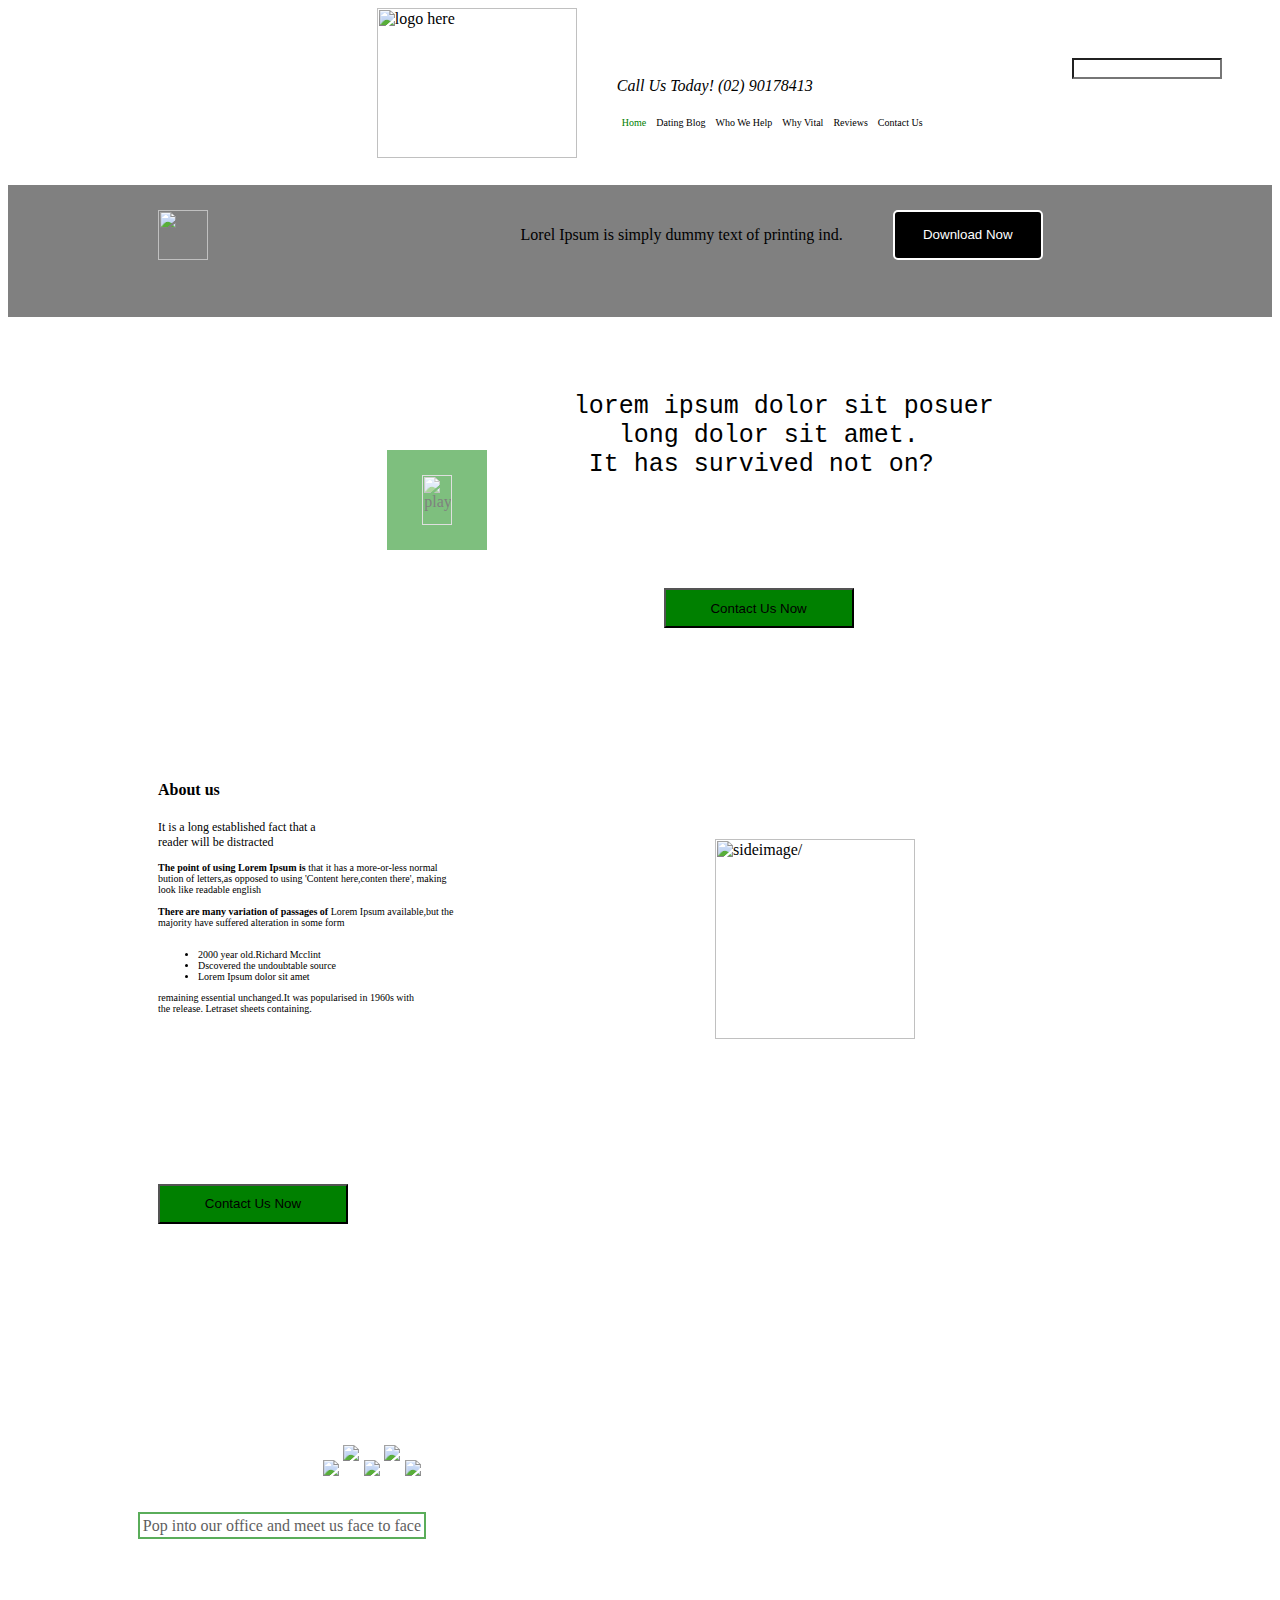
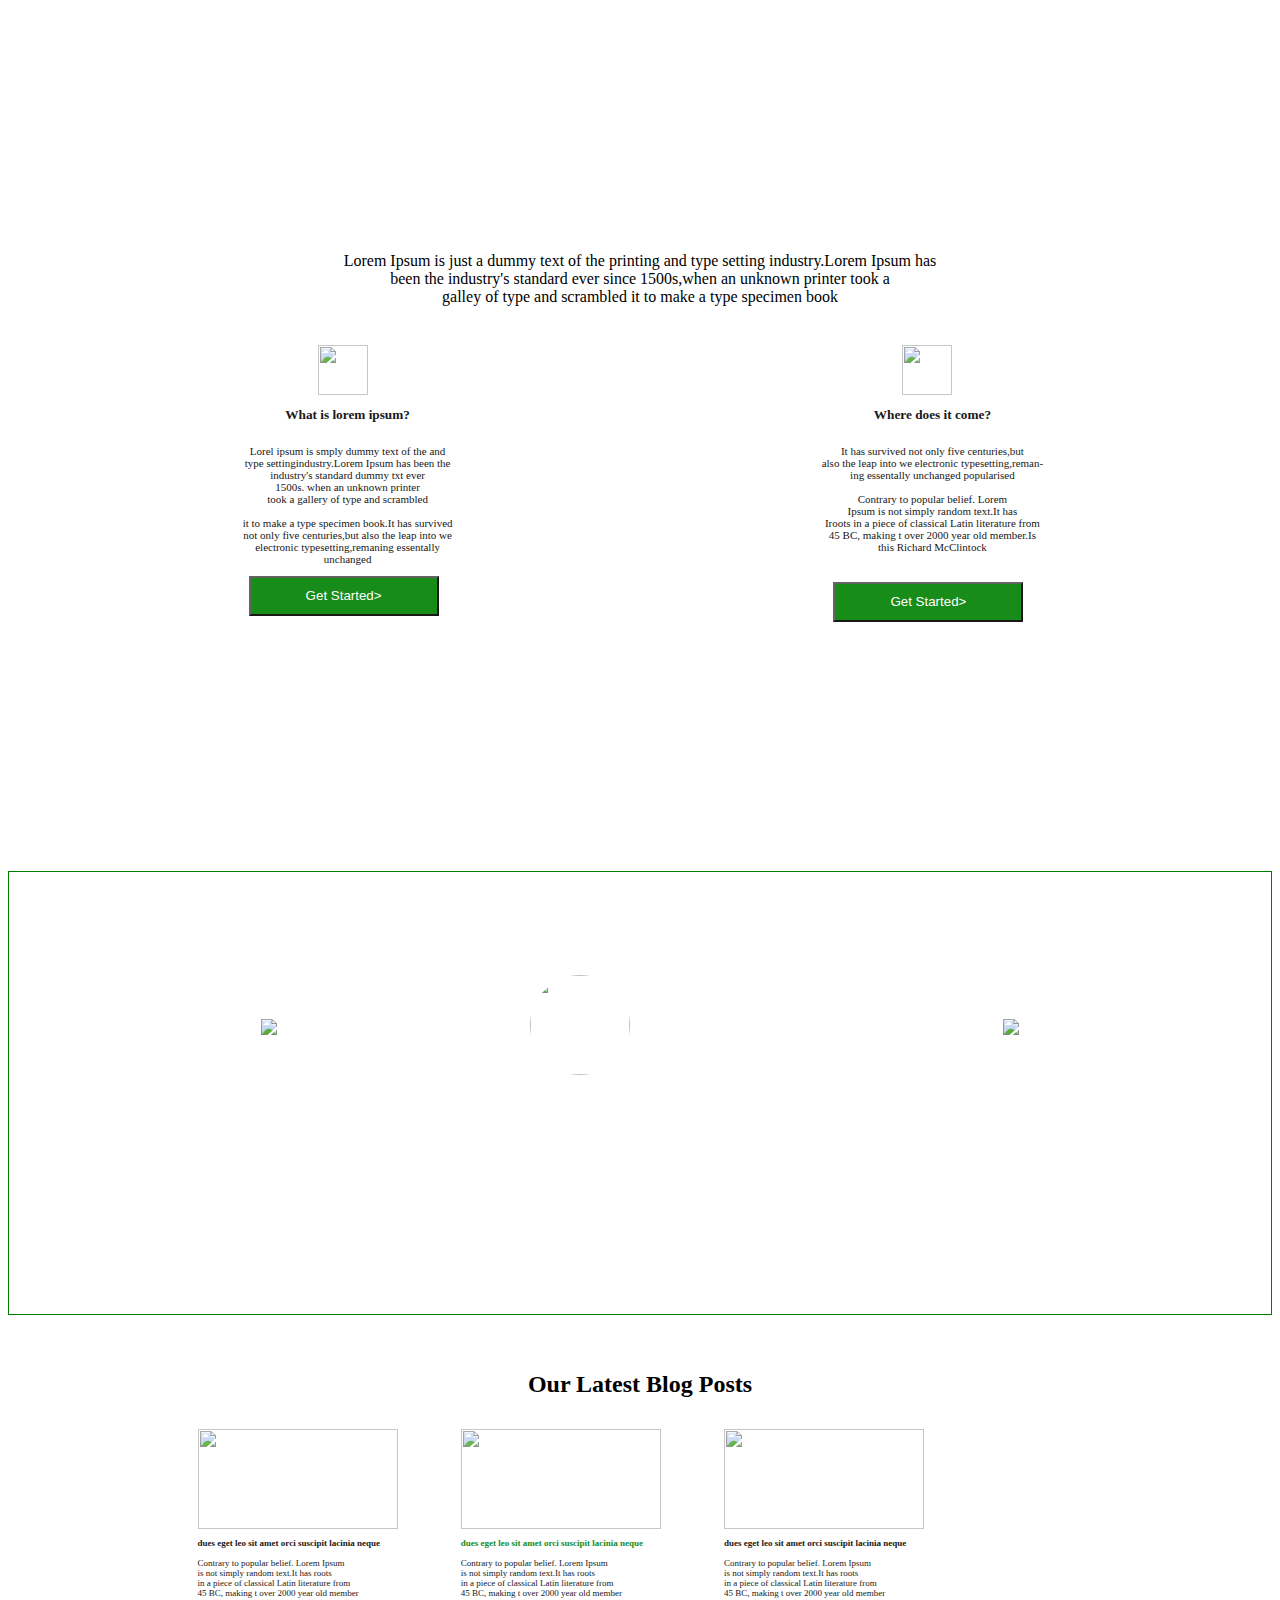
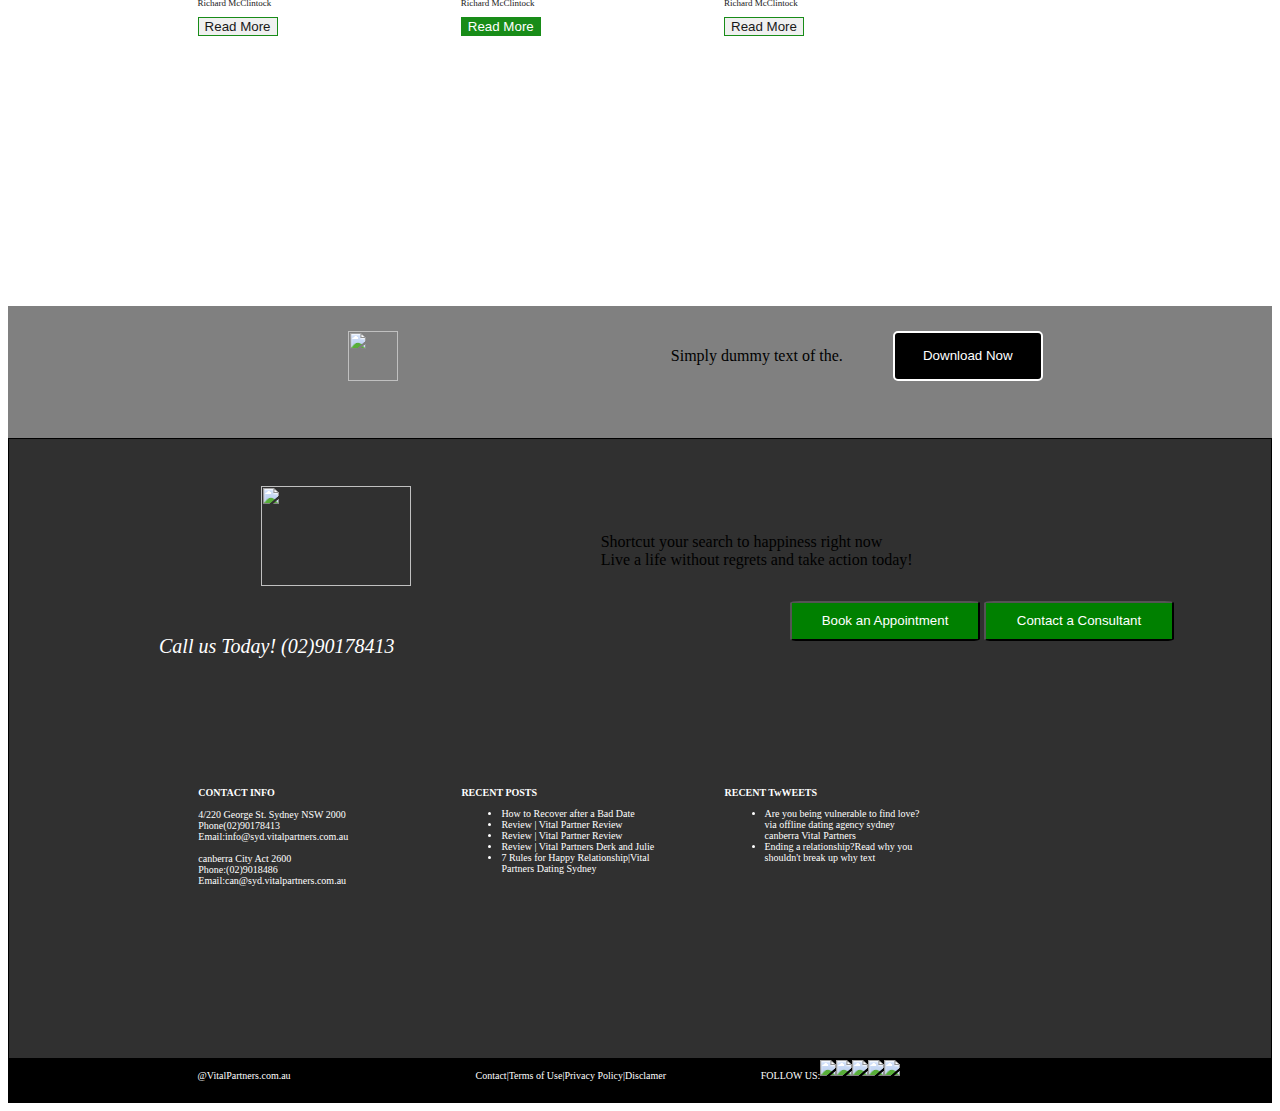
==== assignment-1/index.html @ 6a790e31 "Assignment 1 and 2 - added." ====
<html>
	<head>
		<meta name="viewport" content="width=device-width, initial-scale=1">
		<link rel="stylesheet" type="text/css" href="home.css">
	</head>
	<body>
		<div class="header" class="common">
	           <div class="header-1">
			<img id="img-1" src="/home/webwerks1/TEJAS/images/logo.png" alt="logo here"/>
		   </div>
	            <div class="header-2">
			<p style="position:relative;left:40px;top:60%;font-family:Cursive;"><i>Call Us Today! (02) 90178413</i></p>
			<form>
				<input id='Search' type="text">
			</form>
		    </div>
		    <div class="header-3">
			<ul style="list-style-type: none;overflow: hidden;">
			  <li style="color:green;" id="list-1">Home</li>
			  <li id="list-1">Dating Blog</li>
			  <li id="list-1">Who We Help</li>
			  <li id="list-1">Why Vital</li>
			  <li id="list-1">Reviews</li>
			  <li id="list-1">Contact Us</li>
			</ul>
		    </div>
		</div>
		<div class="body" class="common">
	        <div class="body-1">
	            <img id="img-2" src="/home/webwerks1/TEJAS/images/icon5.png"/>
	            <p style="float:right;position:relative;right:50px;top:25">Lorel Ipsum is simply dummy text of printing ind.<p>
		    </div>
	        <div class="body-2">
				<form>
						<button id="button-1" type="button" style="">Download Now</button>
				</form>
		    </div>
		</div>
		<div class="content" class="common">
	            <div class="content-1">
	           		<div class="playi">
						<img id="img-3" src="/home/webwerks1/TEJAS/images/video-play-btn.png" alt="play"/>
					</div>
		    </div>
	            <div class="content-2">
			<pre style="font-size: 25px;position:relative;top:50px;right:300px">
			lorem ipsum dolor sit posuer 
			   long dolor sit amet. 
			 It has survived not on?
			</pre> 
		    </div>
	         <div class="content-3">
				<button id="button-2" type="button" style="top:50px">Contact Us Now</button>
		    </div>
		</div>
		<div class="about-us" class="common">
		    <div class="about-us-1">
				<h4 id="hd-about">About us</h4>
				<p class="common-2" style="font-size:12px;">It is a long established fact that a<br> reader will be distracted</p>
				<p class="common-2">
				<strong>The point of using Lorem Ipsum is </strong>that it has a more-or-less normal<br> bution of letters,as opposed to using 'Content here,conten there', making <br>look like readable english<br><br>
				<strong>There are many variation of passages of </strong>Lorem Ipsum available,but the<br> majority have suffered alteration in some form<br><br>
				<ul class="tick" style="list-style-image: url(/home/webwerks1/TEJAS/images/arrow1.png);font-size:10;text-align: justify;position: relative;left:150px;">
					<li>2000 year old.Richard Mcclint</li>
					<li>Dscovered the undoubtable source</li>
					<li>Lorem Ipsum dolor sit amet</li>
				</ul><p class="common-2">
				remaining essential unchanged.It was popularised in 1960s with <br>the release. Letraset sheets containing.</p>
			</div>
			<div class="about-us-2">
				<img id="img-4" src="/home/webwerks1/TEJAS/images/sidebanner_image_2.png" alt=sideimage/>
			</div>
			<div class="about-us-3">
				<button id="button-2" type="button">Contact Us Now</button>
			</div>
		</div>
		<div class="work" class="common">
		<p style="padding:10px">
			<h2 align="center" style="color:white;opacity: 0.8">How Vital Works</h2>
			<h4 align="center" style="color:white;opacity: 0.5">Step,Hop Or Skip Your Way To Happiness</h4> 
			<figure align="center" style="left:275px;">
				<figcaption>Step</figcaption>
				<img src="/home/webwerks1/TEJAS/images/no_1.png">
				<img src="/home/webwerks1/TEJAS/images/dotted-line.png" style="position: relative;bottom:15px;">
			</figure>
			<figure style="left:200px;">
				<figcaption>Step</figcaption>
				<img src="/home/webwerks1/TEJAS/images/no_2.png">
				<img src="/home/webwerks1/TEJAS/images/dotted-line.png" style="position: relative;bottom:15px;">
			</figure>
			<figure style="left:125px;">
				<figcaption>Step</figcaption>
				<img src="/home/webwerks1/TEJAS/images/no_3.png">
			</figure></p><br>
			<p id="p-mark" style=""><mark class="mark-1"> Pop into our office and meet us face to face</mark></p>
		</div>
		<div class="blank" class="common"></div>
		<div  class="start" class="common">
			<p style="text-align: center;">Lorem Ipsum is just a dummy text of the printing and type setting industry.Lorem Ipsum has<br>been the industry's standard ever since 1500s,when an unknown printer took a<br> galley of type and scrambled it to make a type specimen book</p>
			<div class="lorel-ipsum">
				<img src="/home/webwerks1/TEJAS/images/icon2.png" style="position:relative;left:40%;width:50px;height:50px;top:10px">
				<h5 align="center">What is lorem ipsum?</h5>
				<p align="center" style="font-size: 11px">Lorel ipsum is smply dummy text of the and <br>type settingindustry.Lorem Ipsum has been the<br> industry's standard dummy txt ever <br> 1500s. when an unknown printer<br> took a gallery of type and scrambled<br><br>it to make a type specimen book.It has survived<br> not only five centuries,but also the leap into we <br>electronic typesetting,remaning essentally<br>unchanged</p>
				<button id="button-3" type="button">Get Started></button>
			</div>
			<div class="origin">
				<img src="/home/webwerks1/TEJAS/images/icon3.png" style="position:relative;left:40%;width:50px;height:50px;top:10px">
				<h5 align="center">Where does it come?</h5>
				<p align="center" style="font-size: 11px">It has survived not only five centuries,but<br> also the leap into we electronic typesetting,reman-<br>ing essentally unchanged popularised <br><br> Contrary to popular belief. Lorem<br> 
				Ipsum is not simply random text.It has<br>Iroots in a piece of classical Latin literature from<br>45 BC, making t over 2000 year old member.Is<br> this Richard McClintock</p><br>
				<button id="button-3" type="button">Get Started></button>
			</div>
   		</div>
   		<div class="client" class="common">
   		<p style="padding:10px">
   		<h2 align="center" style="color: white"> What Our Client Says</h2>
   		<img src="/home/webwerks1/TEJAS/images/prev_btn.png" style="position: relative;left:20%;top:10%;float:left">
   		<img src="/home/webwerks1/TEJAS/images/sidebanner_image_2.png" style="border-radius:50%;width:100px;height:100px;position: relative;left:40%">
   		<img src="/home/webwerks1/TEJAS/images/next_btn.png" style="position: relative;right:20%;top:10%;float:right">
   		<p align="center" style="color:white;font-size: 12px">Lorel ipsum is smply dummy text of the and type setting industry.Lorem Ipsum has been <br>the industry's standard dummy txt ever 1500s. when an unknown printer took a gallery of <br>type and scrambled it to make a type specimen book.It has survived not only<br><br><b>-MT. Chatswood </b></p>
   		</p>
   		</div>
   		<div class="blog-latest">
   			<p style="padding:10px">
   			<h2 align="center" style="color:black">Our Latest Blog Posts</h2>
   			<div class="blog-1" style="left:15%;">
				<img src="/home/webwerks1/TEJAS/images/user1.png" style="width:200px;height:100px";>
				<p align="left" style="font-size: 9px"><b>dues eget leo sit amet orci suscipit lacinia neque</b><br><br>Contrary to popular belief. Lorem Ipsum   <br> is not simply random text.It has roots <br>in a piece of classical Latin literature from<br> 45 BC, making t over 2000 year old member<br>Richard McClintock</p>
				<button id="button-4" type="button" style="border:1px solid green">Read More</button>
			</div>
			<div class="blog-1" style="left:20%">
			<img src="/home/webwerks1/TEJAS/images/user2.png" style="width:200px;height:100px";>
				<p align="left" style="font-size: 9px"><b style="color: green;">dues eget leo sit amet orci suscipit lacinia neque</b><br><br>Contrary to popular belief. Lorem Ipsum   <br> is not simply random text.It has roots <br>in a piece of classical Latin literature from<br> 45 BC, making t over 2000 year old member<br>Richard McClintock</p>
				<button id="button-4" type="button" style="border:1px solid green;background-color:green;color:white;">Read More</button>
			</div>
			<div class="blog-1" style="left:25%">
			<img src="/home/webwerks1/TEJAS/images/user3.png" style="width:200px;height:100px";>
				<p align="left" style="font-size: 9px"><b>dues eget leo sit amet orci suscipit lacinia neque</b><br><br>Contrary to popular belief. Lorem Ipsum   <br> is not simply random text.It has roots <br>in a piece of classical Latin literature from<br> 45 BC, making t over 2000 year old member<br>Richard McClintock</p>
				<button id="button-4" type="button" style="border:1px solid green;">Read More</button>
			</div>
   		</div>
   		<div class="body">
   		 	<div class="body-1">
   		 		<img id="img-5" src="/home/webwerks1/TEJAS/images/icon5.png"/>
	        	 <p style="float:right;position:relative;right:50px;top:25">Simply dummy text of the.<p>
   		 	</div>
   		 	<div class="body-2">
   				 <form>
					<button id="button-1" type="button" style="">Download Now</button>
				</form>
   			 </div>
   		</div>
   		<div class="contact">
   			<div class="contact-1">
   				<img id="img-6" src="/home/webwerks1/TEJAS/images/logo.png">
   				<p style="position:relative;top:25%;left:35%;"> Shortcut your search to happiness right now<br>Live a life without regrets and take action today!</p> 
   				<p style="position:relative;top:40%;left:0%;font-size: 20px;color: white;"> <i>Call us Today! (02)90178413</i>
				</p>
				<button id="button-5" type="button" >Book an Appointment</button>
				<button id="button-6" type="button" >Contact a Consultant</button>
   			</div>
   			<div class="contact-2" style="left:15%">
   				<p style="color:white;font-size: 10px"><b>CONTACT INFO</b><br><br>4/220 George St. Sydney NSW 2000<br>Phone(02)90178413<br>Email:info@syd.vitalpartners.com.au<br><br>canberra City Act 2600<br>Phone:(02)9018486<br>Email:can@syd.vitalpartners.com.au
   			</div>
   			<div class="contact-2" style="left:20%">
   				<p style="color:white;font-size: 10px"><b>RECENT POSTS</b></p>
   				<ul style="list-style-image:url(/home/webwerks1/TEJAS/images/icon4.png);font-size: 10px;color:white;">
   				<li>How to Recover after a Bad Date</li>
   				<li>Review | Vital Partner Review</li>
   				<li>Review | Vital Partner Review</li>
   				<li>Review | Vital Partners Derk and Julie</li>
   				<li>7 Rules for Happy Relationship|Vital<br>Partners Dating  Sydney</li></ul>
   			</div>
   			<div class="contact-2" style="left:25%">
   				<p style="color:white;font-size: 10px"><b>RECENT TwWEETS</b></p>
   				<ul style="list-style-image:url(/home/webwerks1/TEJAS/images/icon9.png);font-size: 10px;color:white;">
   				<li>Are you being vulnerable to find love?via offline dating agency sydney canberra Vital Partners</li>
   				<li>Ending a relationship?Read why you shouldn't break up why text</li>
   				</ul>
   			</div>
   		</div>
   		<div class="footer">
   			<div class="footer-1" style="left:15%">
   			<p style="font-size: 10px;color: white">@VitalPartners.com.au</p>
   			</div>
   			<div class="footer-1" style="left:18%;width:300px">
   			<ul style="list-style-type: none;font-size: 10px;color: white">
   			<li id="foot" class="foot-menu">Contact</li>
   			<li id="foot" class="foot-menu">Terms of Use</li>
   			<li id="foot" class="foot-menu">Privacy Policy</li>
   			<li id="foot">Disclamer</li>
   			</ul>
   			</div>
   			<div class="footer-1" style="left:20%">
   			<p style="font-size: 10px;color: white;float:left">FOLLOW US:</p>
   			<img src="/home/webwerks1/TEJAS/images/icon10.png" style="float:left;">
   			<img src="/home/webwerks1/TEJAS/images/icon11.png" style="float:left;">
   			<img src="/home/webwerks1/TEJAS/images/icon12.png" style="float:left;">
   			<img src="/home/webwerks1/TEJAS/images/icon13.png" style="float:left;">
   			<img src="/home/webwerks1/TEJAS/images/icon14.png" style="float:left;">
   			</div>
   		</div>
	</body>
</html>
---- assignment-1/home.css ----
div.common{
			width:100%;
           }
p.common-2{
			font-size:10px;
			left:150px;
			position:relative;
			text-align:justify;
			word-spacing: 0;
			
		  }
ul.tick{
			font-size:10;
			left:150px;
			list-style-image: url(/home/webwerks1/TEJAS/images/arrow1.png);
			position:relative;
			text-align:justify;
		}
div.header{
	    	background-color:white;
	    	height:20%;
	    	
	      }
div.header-1{
	    	float:left;
			height:100%;
			width:45%;
		   }
div.header-2{
			float:right;
			height:50%;
     		width:55%;
		   }
div.header-3{		
     		float:right;
			height:50%;
			width:55%;
		   }
div.body{
			background-color:grey;
			height:15%;
			
   	   }
div.body-1{
			float:left;
			height:100%;
        	width:70%;
					
	     }
div.body-2{
	    	float:right;
			height:100%;
			width:30%;
     	   }
div.content{
		    background-image: url("/home/webwerks1/TEJAS/images/hbg2.png");
		    background-size:100%;
			height:50%;
			
		   }		
div.content-1{
				
				float:left;
				height:100%;
				width:40%;
	        }
div.content-2{
				float:right;	
		    	height:50%;
				width:60%;			
   		    }
div.content-3{
				
				float:right;
				height:50%;
				width:60%;
		    }
div.about-us{
				background-color:white;
				height:60%;
				
		    }
div.about-us-1{
				float:left;
				height:80%;
				width:50%;
			  }
div.about-us-2{
				float:right;
				height:80%;
				width:50%;
			  }
div.about-us-3{
				
				float:right;
				height:20%;
				width:100%;
			  }
div.work{
			background-image: url("/home/webwerks1/TEJAS/images/hbg5.png");
		    background-size:100%;
			height:50%;
		}
div.blank{
			background-color:white;
			height:10%;
		 }

div.playi{
			background-color:green;
			display:block;
			height:100;
			left:75%;
			opacity: 0.5;
			position:relative;
			top:30%;
			width:100;
   		 }
div.start{
	            background-image: url("/home/webwerks1/TEJAS/images/hbg6.png");
	            background-size:100%;
                height:70%;
		  }
div.lorel-ipsum{
				background-color:white;
				display:block;
				height:80%;
				left:15%;
				position:relative;
				top:2%;
				width:300;
				float:left;
				opacity: 0.9;
				}
div.origin{
			background-color:white;
			display:block;
			height:80%;
			right:15%;
			position:relative;
			top:2%;
			width:300;
			float:right;
			opacity:0.9;
		  }
div.client{
			background-image: url("/home/webwerks1/TEJAS/images/hbg5.png");
		    background-size:100%;
		    border:1px solid green;
			height:50%;
		  }
div.blog-latest{
				background-color:white;
				height:65%;
               }
div.blog-1{
			background-color:white;
			display:block;
			height:65%;
			left:15%;
			position:relative;
			top:2%;
			width:200;
			float:left;
			opacity: 0.9;
	      }
div.contact{
			background-color:rgb(48,48,48) ;
	        border:1px solid black;
            height:70%;
		   }
div.contact-1{
				height:50%;
			 }
div.contact-2{
			height:150px;
			left:15%;
			position:relative;
			top:2%;
			width:200;
			float:left;
	      }
div.footer{
	       background-color: black;
	       height:5%;
}
div.footer-1{
			position:relative;
			top:2%;
			width:200;
			float:left;
	      }
mark.mark-1{
			background-color: white;
			border:2px solid green;
			opacity:0.8;
			padding:3px;
			}
figure{
		position:relative;
		float:left;
      }
figcaption{
			color:white;
			font-size:10px;
			left:4px
			opacity:0.5;
			position:relative;
		  }
#list-1{
   		float:left;
   		font-size: 10px;
   		margin:5px;
       }
#img-1{
      	float:right;
      	height:150px;
      	width:200px;
     }
#search{
			background-image:url('/home/webwerks1/TEJAS/images/top_search.png');
			background-repeat: no-repeat;
			background-position:right;
			float:right;
			position:relative;
			right:50px;
			top:65%;
			width:150px;
       }
#img-2{
			height: 50px;
			left:150px;
			position:relative;
			top:25;
			width:50px;

     }
#button-1{
			background-color:black;
			border-radius:5px;
			border:2px solid white;
			color:white;
			height:50;
			left:0;
			position:relative;
			top:25;
			width:150;
		 }
#img-3{
			height:50;
			left:35;
			position: relative;
			top:25;
			width:30;

	  }
#button-2{
			background-image: url(/home/webwerks1/TEJAS/images/icon1.png);
			background-repeat: no-repeat;
			background-position:right;
			background-color:green;
			height:40px;
			left:150px;
			position:relative;
			width:190px;
		 }
#img-4{
		height:200px;
		left:75px;
		position:relative;
		top:80px;
		width:200px;
		
	  }
#button-3{
			color: white;
			background-color:green;
			height:40px;
			left:17%;
			position:relative;
			width:190px;
		 }
#hd-about{
			left:150px;
			position: relative;
		 }
#p-mark{
		opacity:0.8;
		position:relative;
		right:200px;
		top:50px;
	 }
#img-5{
		height: 50px;
		left:340px;
		position:relative;
		top:25;
		width:50px;
	  }
#img-6{
		float:left;
		position: relative;
		top:10%;
		left:20%;
		height:100px;
		width:150px;
	  }
#button-5{
			background-image: url(/home/webwerks1/TEJAS/images/icon7.png);
			background-repeat: no-repeat;
			background-position:right;
			background-color:green;
			height:40px;
			left:50%;
			position:relative;
			top:15%;
			width:190px;
			border-radius: 5%;
			color:white;
		 }
#button-6{
			background-image: url(/home/webwerks1/TEJAS/images/icon6.png);
			background-repeat: no-repeat;
			background-position:right;
			background-color:green;
			height:40px;
			left:50%;
			position:relative;
			top:15%;
			width:190px;
			border-radius: 5%;
			color:white;
		 }
#foot{
   		float:left;
   		font-size: 10px;
       }
li.foot-menu:after{
	content:"|";
}
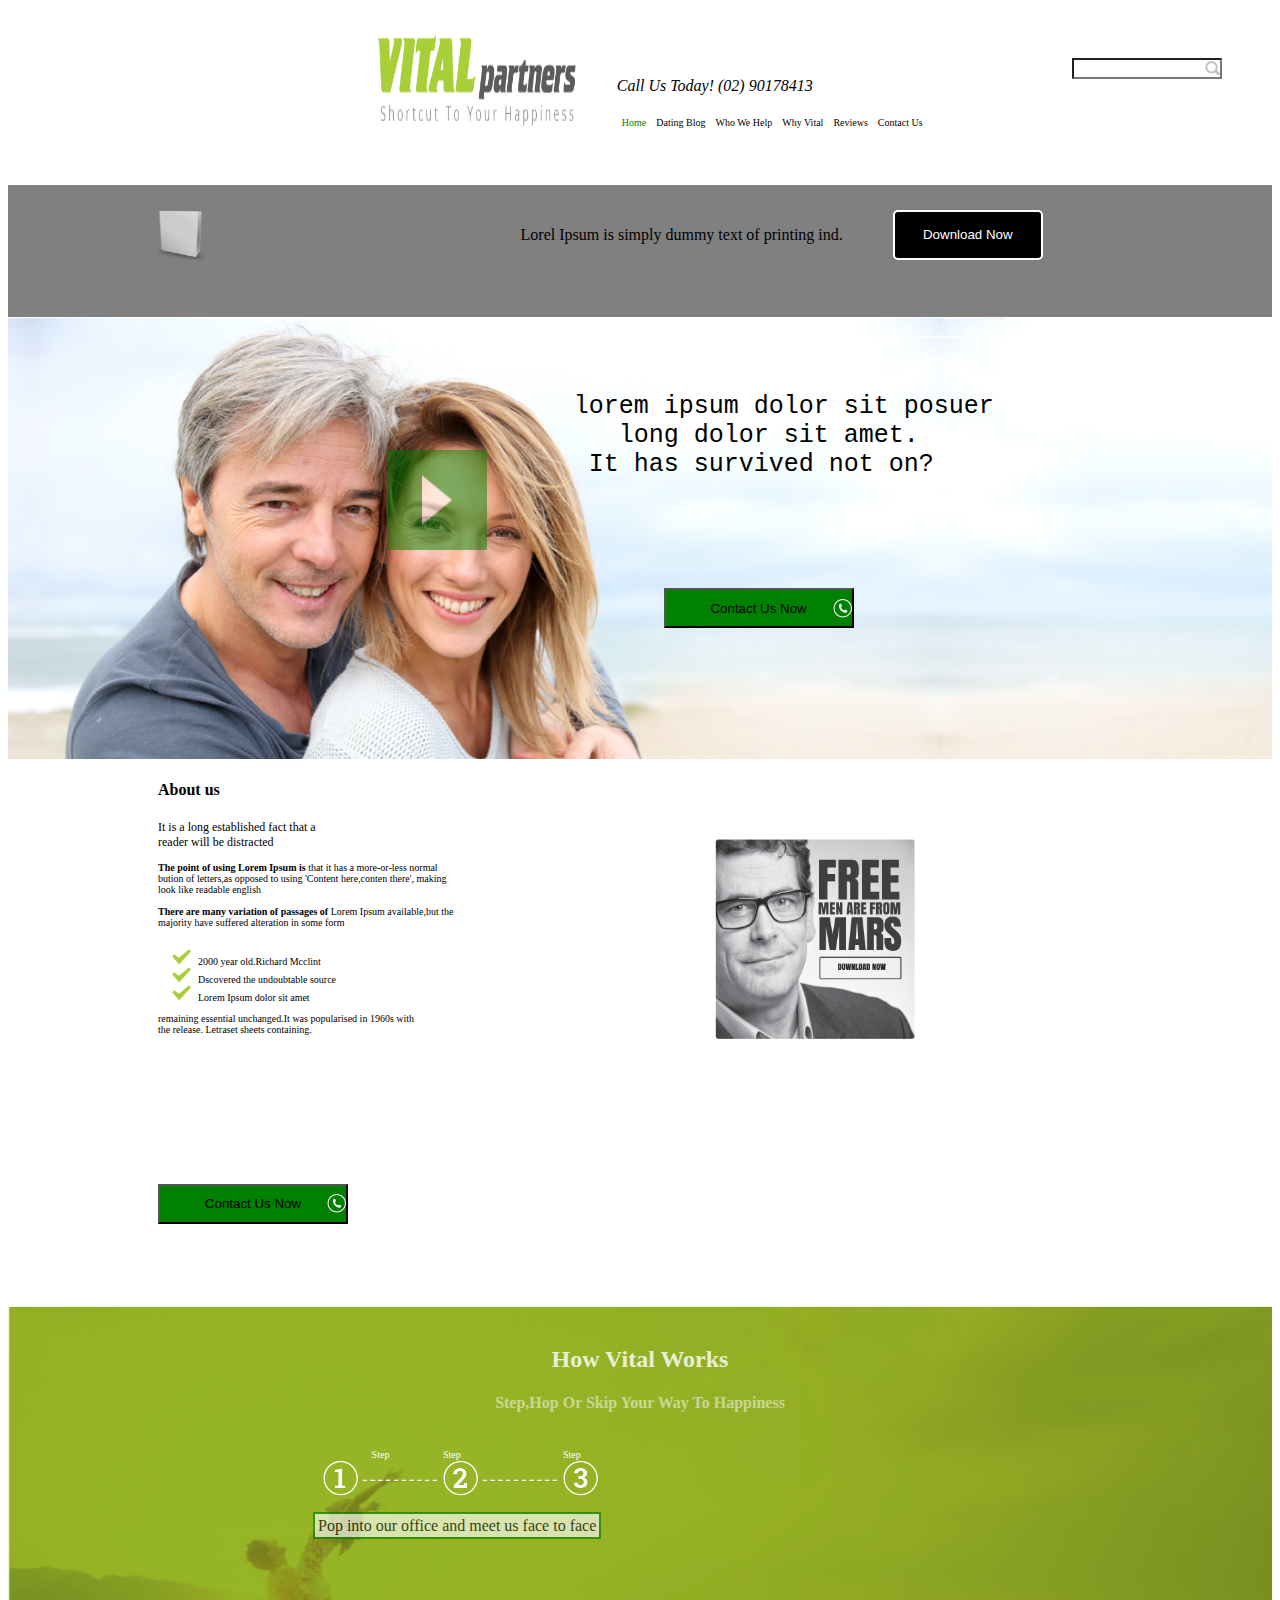
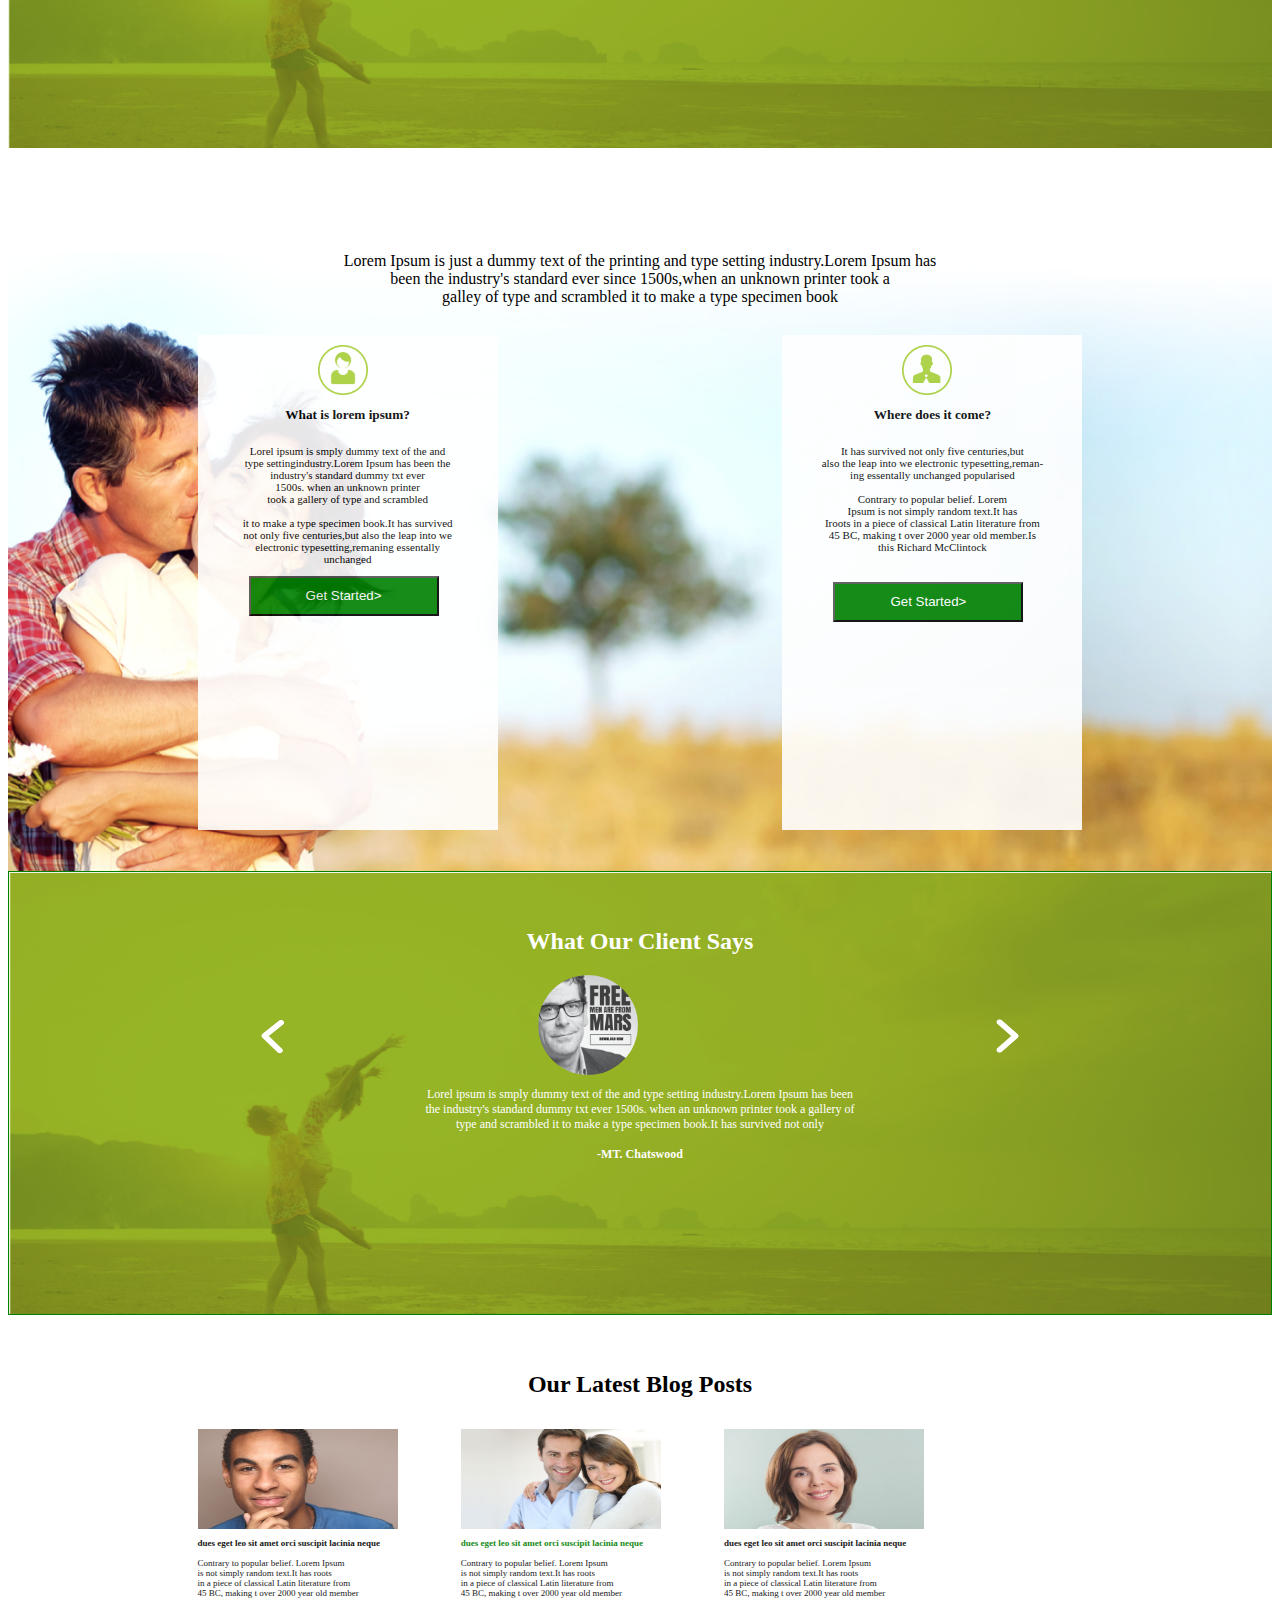
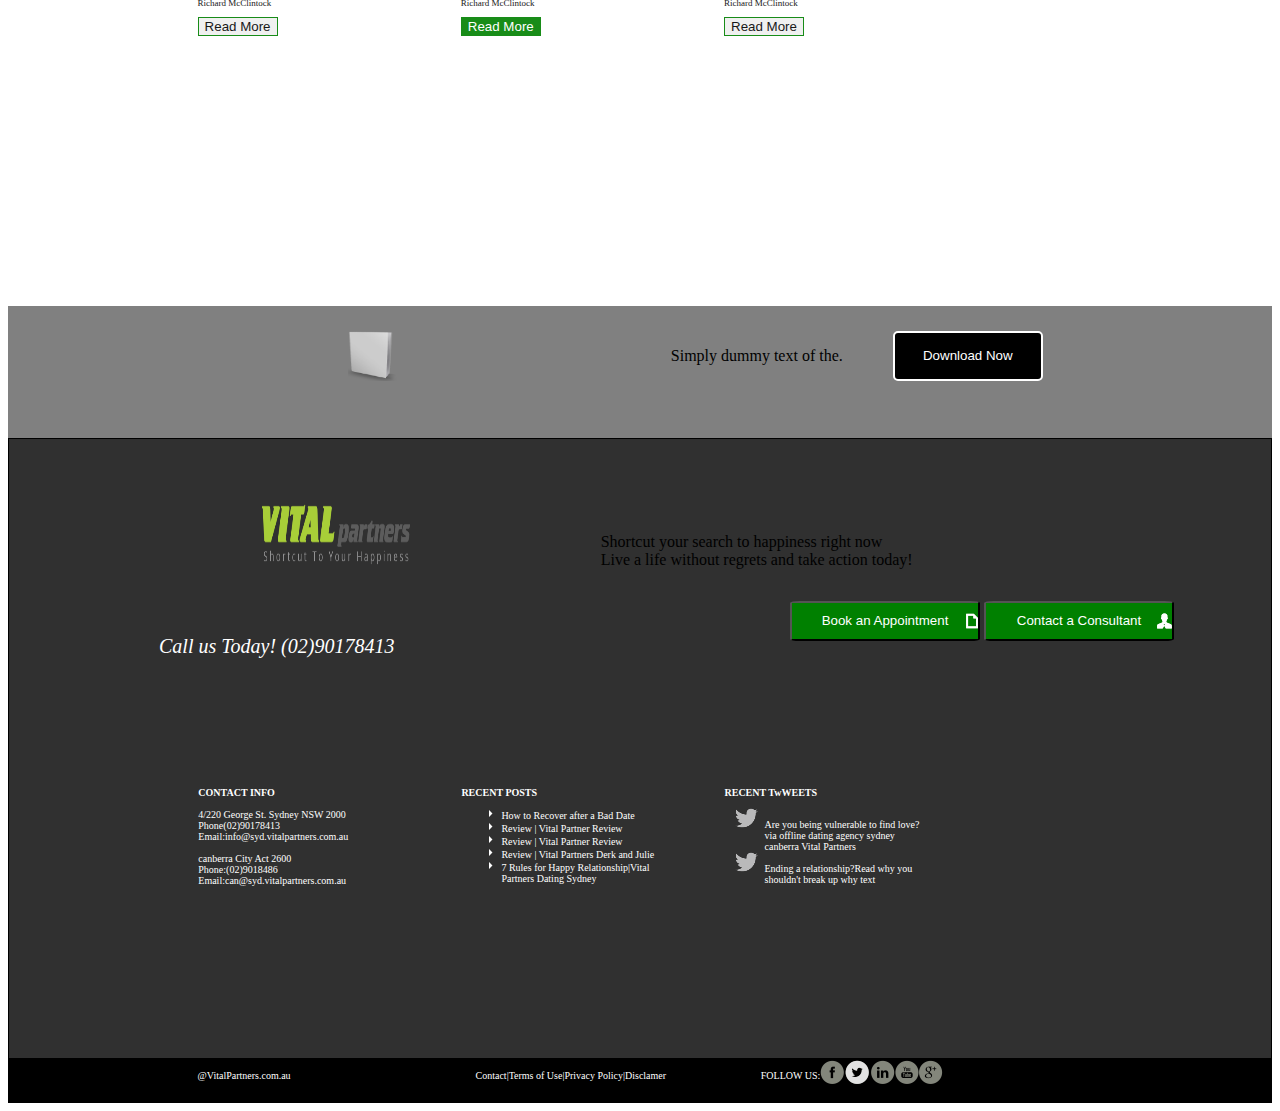
==== commit 318e9819: "assignment-1 img path changes" ====
--- a/assignment-1/index.html
+++ b/assignment-1/index.html
@@ -6,7 +6,7 @@
 	<body>
 		<div class="header" class="common">
 	           <div class="header-1">
-			<img id="img-1" src="/home/webwerks1/TEJAS/images/logo.png" alt="logo here"/>
+			<img id="img-1" src="images/logo.png" alt="logo here"/>
 		   </div>
 	            <div class="header-2">
 			<p style="position:relative;left:40px;top:60%;font-family:Cursive;"><i>Call Us Today! (02) 90178413</i></p>
@@ -27,7 +27,7 @@
 		</div>
 		<div class="body" class="common">
 	        <div class="body-1">
-	            <img id="img-2" src="/home/webwerks1/TEJAS/images/icon5.png"/>
+	            <img id="img-2" src="images/icon5.png"/>
 	            <p style="float:right;position:relative;right:50px;top:25">Lorel Ipsum is simply dummy text of printing ind.<p>
 		    </div>
 	        <div class="body-2">
@@ -39,7 +39,7 @@
 		<div class="content" class="common">
 	            <div class="content-1">
 	           		<div class="playi">
-						<img id="img-3" src="/home/webwerks1/TEJAS/images/video-play-btn.png" alt="play"/>
+						<img id="img-3" src="images/video-play-btn.png" alt="play"/>
 					</div>
 		    </div>
 	            <div class="content-2">
@@ -60,7 +60,7 @@
 				<p class="common-2">
 				<strong>The point of using Lorem Ipsum is </strong>that it has a more-or-less normal<br> bution of letters,as opposed to using 'Content here,conten there', making <br>look like readable english<br><br>
 				<strong>There are many variation of passages of </strong>Lorem Ipsum available,but the<br> majority have suffered alteration in some form<br><br>
-				<ul class="tick" style="list-style-image: url(/home/webwerks1/TEJAS/images/arrow1.png);font-size:10;text-align: justify;position: relative;left:150px;">
+				<ul class="tick" style="list-style-image: url(images/arrow1.png);font-size:10;text-align: justify;position: relative;left:150px;">
 					<li>2000 year old.Richard Mcclint</li>
 					<li>Dscovered the undoubtable source</li>
 					<li>Lorem Ipsum dolor sit amet</li>
@@ -68,7 +68,7 @@
 				remaining essential unchanged.It was popularised in 1960s with <br>the release. Letraset sheets containing.</p>
 			</div>
 			<div class="about-us-2">
-				<img id="img-4" src="/home/webwerks1/TEJAS/images/sidebanner_image_2.png" alt=sideimage/>
+				<img id="img-4" src="images/sidebanner_image_2.png" alt=sideimage/>
 			</div>
 			<div class="about-us-3">
 				<button id="button-2" type="button">Contact Us Now</button>
@@ -80,17 +80,17 @@
 			<h4 align="center" style="color:white;opacity: 0.5">Step,Hop Or Skip Your Way To Happiness</h4> 
 			<figure align="center" style="left:275px;">
 				<figcaption>Step</figcaption>
-				<img src="/home/webwerks1/TEJAS/images/no_1.png">
-				<img src="/home/webwerks1/TEJAS/images/dotted-line.png" style="position: relative;bottom:15px;">
+				<img src="images/no_1.png">
+				<img src="images/dotted-line.png" style="position: relative;bottom:15px;">
 			</figure>
 			<figure style="left:200px;">
 				<figcaption>Step</figcaption>
-				<img src="/home/webwerks1/TEJAS/images/no_2.png">
-				<img src="/home/webwerks1/TEJAS/images/dotted-line.png" style="position: relative;bottom:15px;">
+				<img src="images/no_2.png">
+				<img src="images/dotted-line.png" style="position: relative;bottom:15px;">
 			</figure>
 			<figure style="left:125px;">
 				<figcaption>Step</figcaption>
-				<img src="/home/webwerks1/TEJAS/images/no_3.png">
+				<img src="images/no_3.png">
 			</figure></p><br>
 			<p id="p-mark" style=""><mark class="mark-1"> Pop into our office and meet us face to face</mark></p>
 		</div>
@@ -98,13 +98,13 @@
 		<div  class="start" class="common">
 			<p style="text-align: center;">Lorem Ipsum is just a dummy text of the printing and type setting industry.Lorem Ipsum has<br>been the industry's standard ever since 1500s,when an unknown printer took a<br> galley of type and scrambled it to make a type specimen book</p>
 			<div class="lorel-ipsum">
-				<img src="/home/webwerks1/TEJAS/images/icon2.png" style="position:relative;left:40%;width:50px;height:50px;top:10px">
+				<img src="images/icon2.png" style="position:relative;left:40%;width:50px;height:50px;top:10px">
 				<h5 align="center">What is lorem ipsum?</h5>
 				<p align="center" style="font-size: 11px">Lorel ipsum is smply dummy text of the and <br>type settingindustry.Lorem Ipsum has been the<br> industry's standard dummy txt ever <br> 1500s. when an unknown printer<br> took a gallery of type and scrambled<br><br>it to make a type specimen book.It has survived<br> not only five centuries,but also the leap into we <br>electronic typesetting,remaning essentally<br>unchanged</p>
 				<button id="button-3" type="button">Get Started></button>
 			</div>
 			<div class="origin">
-				<img src="/home/webwerks1/TEJAS/images/icon3.png" style="position:relative;left:40%;width:50px;height:50px;top:10px">
+				<img src="images/icon3.png" style="position:relative;left:40%;width:50px;height:50px;top:10px">
 				<h5 align="center">Where does it come?</h5>
 				<p align="center" style="font-size: 11px">It has survived not only five centuries,but<br> also the leap into we electronic typesetting,reman-<br>ing essentally unchanged popularised <br><br> Contrary to popular belief. Lorem<br> 
 				Ipsum is not simply random text.It has<br>Iroots in a piece of classical Latin literature from<br>45 BC, making t over 2000 year old member.Is<br> this Richard McClintock</p><br>
@@ -114,9 +114,9 @@
    		<div class="client" class="common">
    		<p style="padding:10px">
    		<h2 align="center" style="color: white"> What Our Client Says</h2>
-   		<img src="/home/webwerks1/TEJAS/images/prev_btn.png" style="position: relative;left:20%;top:10%;float:left">
-   		<img src="/home/webwerks1/TEJAS/images/sidebanner_image_2.png" style="border-radius:50%;width:100px;height:100px;position: relative;left:40%">
-   		<img src="/home/webwerks1/TEJAS/images/next_btn.png" style="position: relative;right:20%;top:10%;float:right">
+   		<img src="images/prev_btn.png" style="position: relative;left:20%;top:10%;float:left">
+   		<img src="images/sidebanner_image_2.png" style="border-radius:50%;width:100px;height:100px;position: relative;left:40%">
+   		<img src="images/next_btn.png" style="position: relative;right:20%;top:10%;float:right">
    		<p align="center" style="color:white;font-size: 12px">Lorel ipsum is smply dummy text of the and type setting industry.Lorem Ipsum has been <br>the industry's standard dummy txt ever 1500s. when an unknown printer took a gallery of <br>type and scrambled it to make a type specimen book.It has survived not only<br><br><b>-MT. Chatswood </b></p>
    		</p>
    		</div>
@@ -124,24 +124,24 @@
    			<p style="padding:10px">
    			<h2 align="center" style="color:black">Our Latest Blog Posts</h2>
    			<div class="blog-1" style="left:15%;">
-				<img src="/home/webwerks1/TEJAS/images/user1.png" style="width:200px;height:100px";>
+				<img src="images/user1.png" style="width:200px;height:100px";>
 				<p align="left" style="font-size: 9px"><b>dues eget leo sit amet orci suscipit lacinia neque</b><br><br>Contrary to popular belief. Lorem Ipsum   <br> is not simply random text.It has roots <br>in a piece of classical Latin literature from<br> 45 BC, making t over 2000 year old member<br>Richard McClintock</p>
 				<button id="button-4" type="button" style="border:1px solid green">Read More</button>
 			</div>
 			<div class="blog-1" style="left:20%">
-			<img src="/home/webwerks1/TEJAS/images/user2.png" style="width:200px;height:100px";>
+			<img src="images/user2.png" style="width:200px;height:100px";>
 				<p align="left" style="font-size: 9px"><b style="color: green;">dues eget leo sit amet orci suscipit lacinia neque</b><br><br>Contrary to popular belief. Lorem Ipsum   <br> is not simply random text.It has roots <br>in a piece of classical Latin literature from<br> 45 BC, making t over 2000 year old member<br>Richard McClintock</p>
 				<button id="button-4" type="button" style="border:1px solid green;background-color:green;color:white;">Read More</button>
 			</div>
 			<div class="blog-1" style="left:25%">
-			<img src="/home/webwerks1/TEJAS/images/user3.png" style="width:200px;height:100px";>
+			<img src="images/user3.png" style="width:200px;height:100px";>
 				<p align="left" style="font-size: 9px"><b>dues eget leo sit amet orci suscipit lacinia neque</b><br><br>Contrary to popular belief. Lorem Ipsum   <br> is not simply random text.It has roots <br>in a piece of classical Latin literature from<br> 45 BC, making t over 2000 year old member<br>Richard McClintock</p>
 				<button id="button-4" type="button" style="border:1px solid green;">Read More</button>
 			</div>
    		</div>
    		<div class="body">
    		 	<div class="body-1">
-   		 		<img id="img-5" src="/home/webwerks1/TEJAS/images/icon5.png"/>
+   		 		<img id="img-5" src="images/icon5.png"/>
 	        	 <p style="float:right;position:relative;right:50px;top:25">Simply dummy text of the.<p>
    		 	</div>
    		 	<div class="body-2">
@@ -152,7 +152,7 @@
    		</div>
    		<div class="contact">
    			<div class="contact-1">
-   				<img id="img-6" src="/home/webwerks1/TEJAS/images/logo.png">
+   				<img id="img-6" src="images/logo.png">
    				<p style="position:relative;top:25%;left:35%;"> Shortcut your search to happiness right now<br>Live a life without regrets and take action today!</p> 
    				<p style="position:relative;top:40%;left:0%;font-size: 20px;color: white;"> <i>Call us Today! (02)90178413</i>
 				</p>
@@ -164,7 +164,7 @@
    			</div>
    			<div class="contact-2" style="left:20%">
    				<p style="color:white;font-size: 10px"><b>RECENT POSTS</b></p>
-   				<ul style="list-style-image:url(/home/webwerks1/TEJAS/images/icon4.png);font-size: 10px;color:white;">
+   				<ul style="list-style-image:url(images/icon4.png);font-size: 10px;color:white;">
    				<li>How to Recover after a Bad Date</li>
    				<li>Review | Vital Partner Review</li>
    				<li>Review | Vital Partner Review</li>
@@ -173,7 +173,7 @@
    			</div>
    			<div class="contact-2" style="left:25%">
    				<p style="color:white;font-size: 10px"><b>RECENT TwWEETS</b></p>
-   				<ul style="list-style-image:url(/home/webwerks1/TEJAS/images/icon9.png);font-size: 10px;color:white;">
+   				<ul style="list-style-image:url(images/icon9.png);font-size: 10px;color:white;">
    				<li>Are you being vulnerable to find love?via offline dating agency sydney canberra Vital Partners</li>
    				<li>Ending a relationship?Read why you shouldn't break up why text</li>
    				</ul>
@@ -193,11 +193,11 @@
    			</div>
    			<div class="footer-1" style="left:20%">
    			<p style="font-size: 10px;color: white;float:left">FOLLOW US:</p>
-   			<img src="/home/webwerks1/TEJAS/images/icon10.png" style="float:left;">
-   			<img src="/home/webwerks1/TEJAS/images/icon11.png" style="float:left;">
-   			<img src="/home/webwerks1/TEJAS/images/icon12.png" style="float:left;">
-   			<img src="/home/webwerks1/TEJAS/images/icon13.png" style="float:left;">
-   			<img src="/home/webwerks1/TEJAS/images/icon14.png" style="float:left;">
+   			<img src="images/icon10.png" style="float:left;">
+   			<img src="images/icon11.png" style="float:left;">
+   			<img src="images/icon12.png" style="float:left;">
+   			<img src="images/icon13.png" style="float:left;">
+   			<img src="images/icon14.png" style="float:left;">
    			</div>
    		</div>
 	</body>
--- a/assignment-1/home.css
+++ b/assignment-1/home.css
@@ -12,7 +12,7 @@
 ul.tick{
 			font-size:10;
 			left:150px;
-			list-style-image: url(/home/webwerks1/TEJAS/images/arrow1.png);
+			list-style-image: url(images/arrow1.png);
 			position:relative;
 			text-align:justify;
 		}
@@ -53,7 +53,7 @@
 			width:30%;
      	   }
 div.content{
-		    background-image: url("/home/webwerks1/TEJAS/images/hbg2.png");
+		    background-image: url("images/hbg2.png");
 		    background-size:100%;
 			height:50%;
 			
@@ -97,7 +97,7 @@
 				width:100%;
 			  }
 div.work{
-			background-image: url("/home/webwerks1/TEJAS/images/hbg5.png");
+			background-image: url("images/hbg5.png");
 		    background-size:100%;
 			height:50%;
 		}
@@ -117,7 +117,7 @@
 			width:100;
    		 }
 div.start{
-	            background-image: url("/home/webwerks1/TEJAS/images/hbg6.png");
+	            background-image: url("images/hbg6.png");
 	            background-size:100%;
                 height:70%;
 		  }
@@ -144,7 +144,7 @@
 			opacity:0.9;
 		  }
 div.client{
-			background-image: url("/home/webwerks1/TEJAS/images/hbg5.png");
+			background-image: url("images/hbg5.png");
 		    background-size:100%;
 		    border:1px solid green;
 			height:50%;
@@ -218,7 +218,7 @@
       	width:200px;
      }
 #search{
-			background-image:url('/home/webwerks1/TEJAS/images/top_search.png');
+			background-image:url('images/top_search.png');
 			background-repeat: no-repeat;
 			background-position:right;
 			float:right;
@@ -255,7 +255,7 @@
 
 	  }
 #button-2{
-			background-image: url(/home/webwerks1/TEJAS/images/icon1.png);
+			background-image: url(images/icon1.png);
 			background-repeat: no-repeat;
 			background-position:right;
 			background-color:green;
@@ -306,7 +306,7 @@
 		width:150px;
 	  }
 #button-5{
-			background-image: url(/home/webwerks1/TEJAS/images/icon7.png);
+			background-image: url(images/icon7.png);
 			background-repeat: no-repeat;
 			background-position:right;
 			background-color:green;
@@ -319,7 +319,7 @@
 			color:white;
 		 }
 #button-6{
-			background-image: url(/home/webwerks1/TEJAS/images/icon6.png);
+			background-image: url(images/icon6.png);
 			background-repeat: no-repeat;
 			background-position:right;
 			background-color:green;
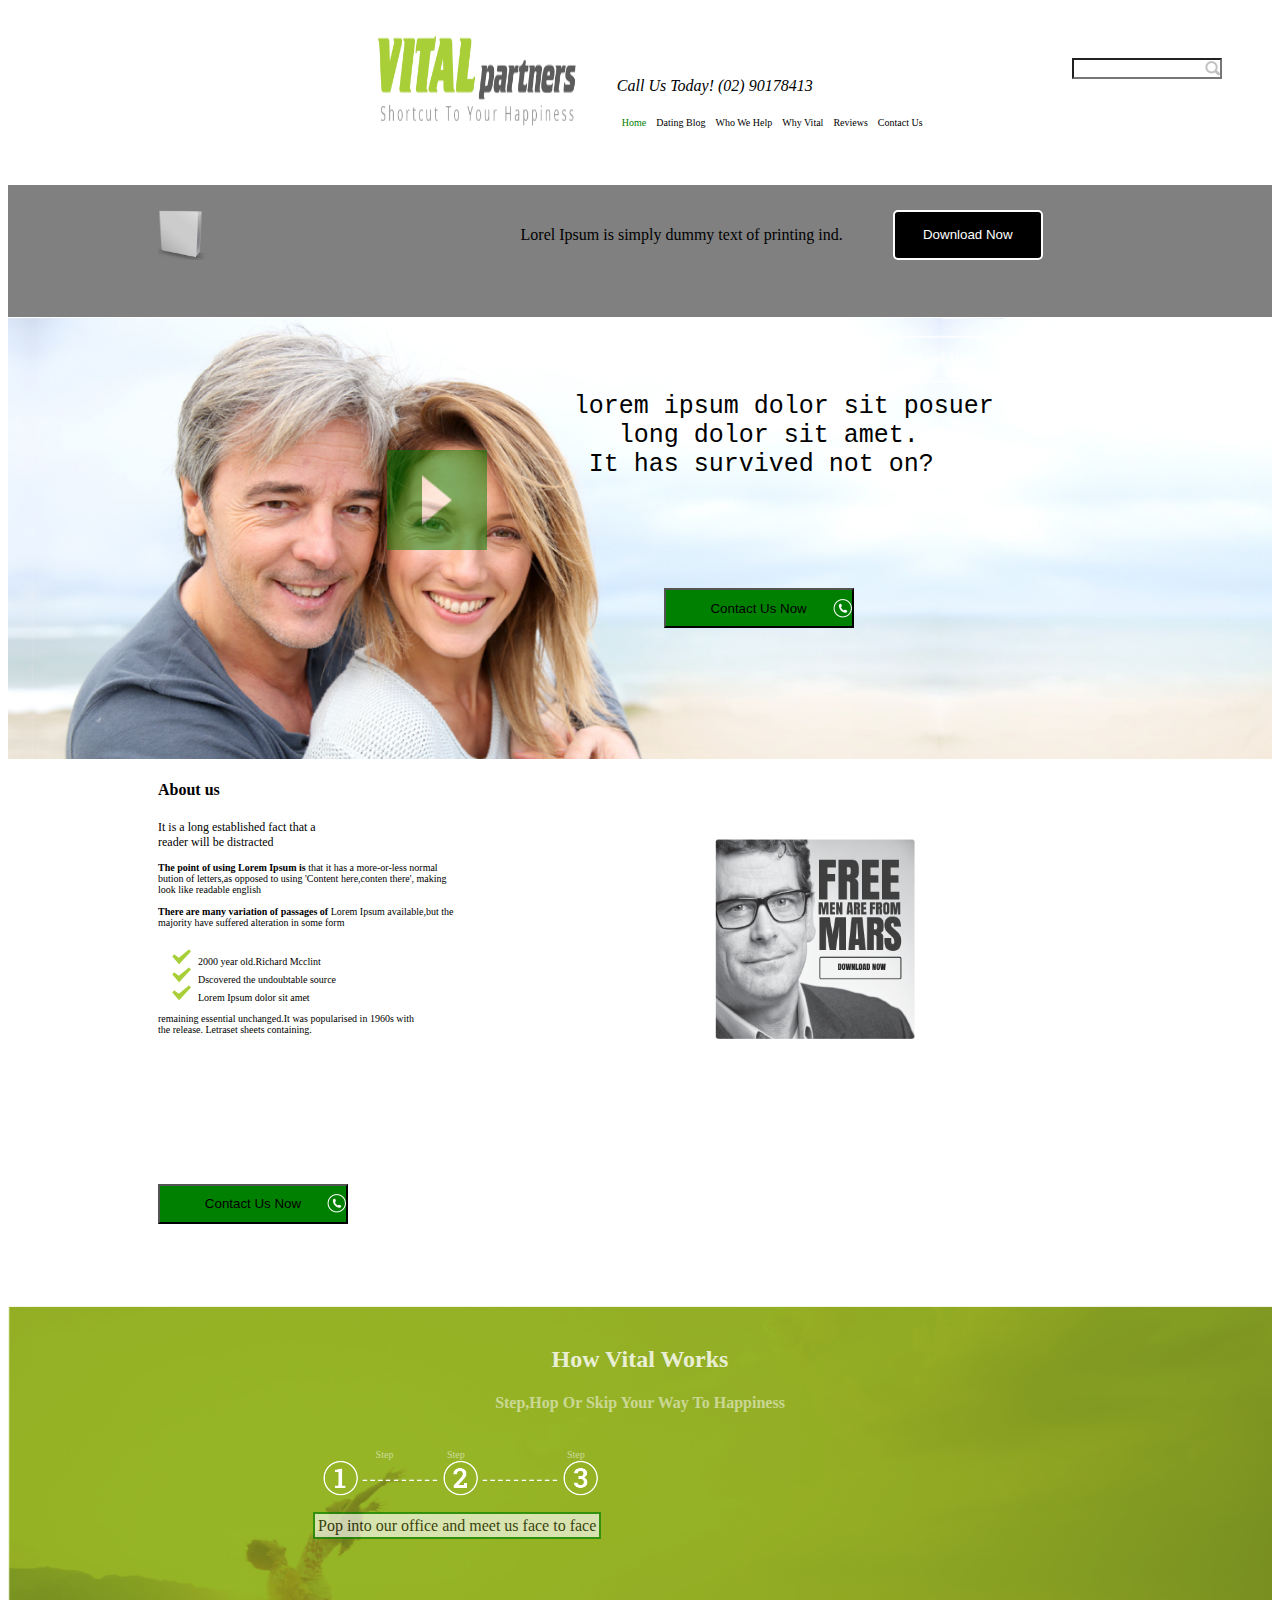
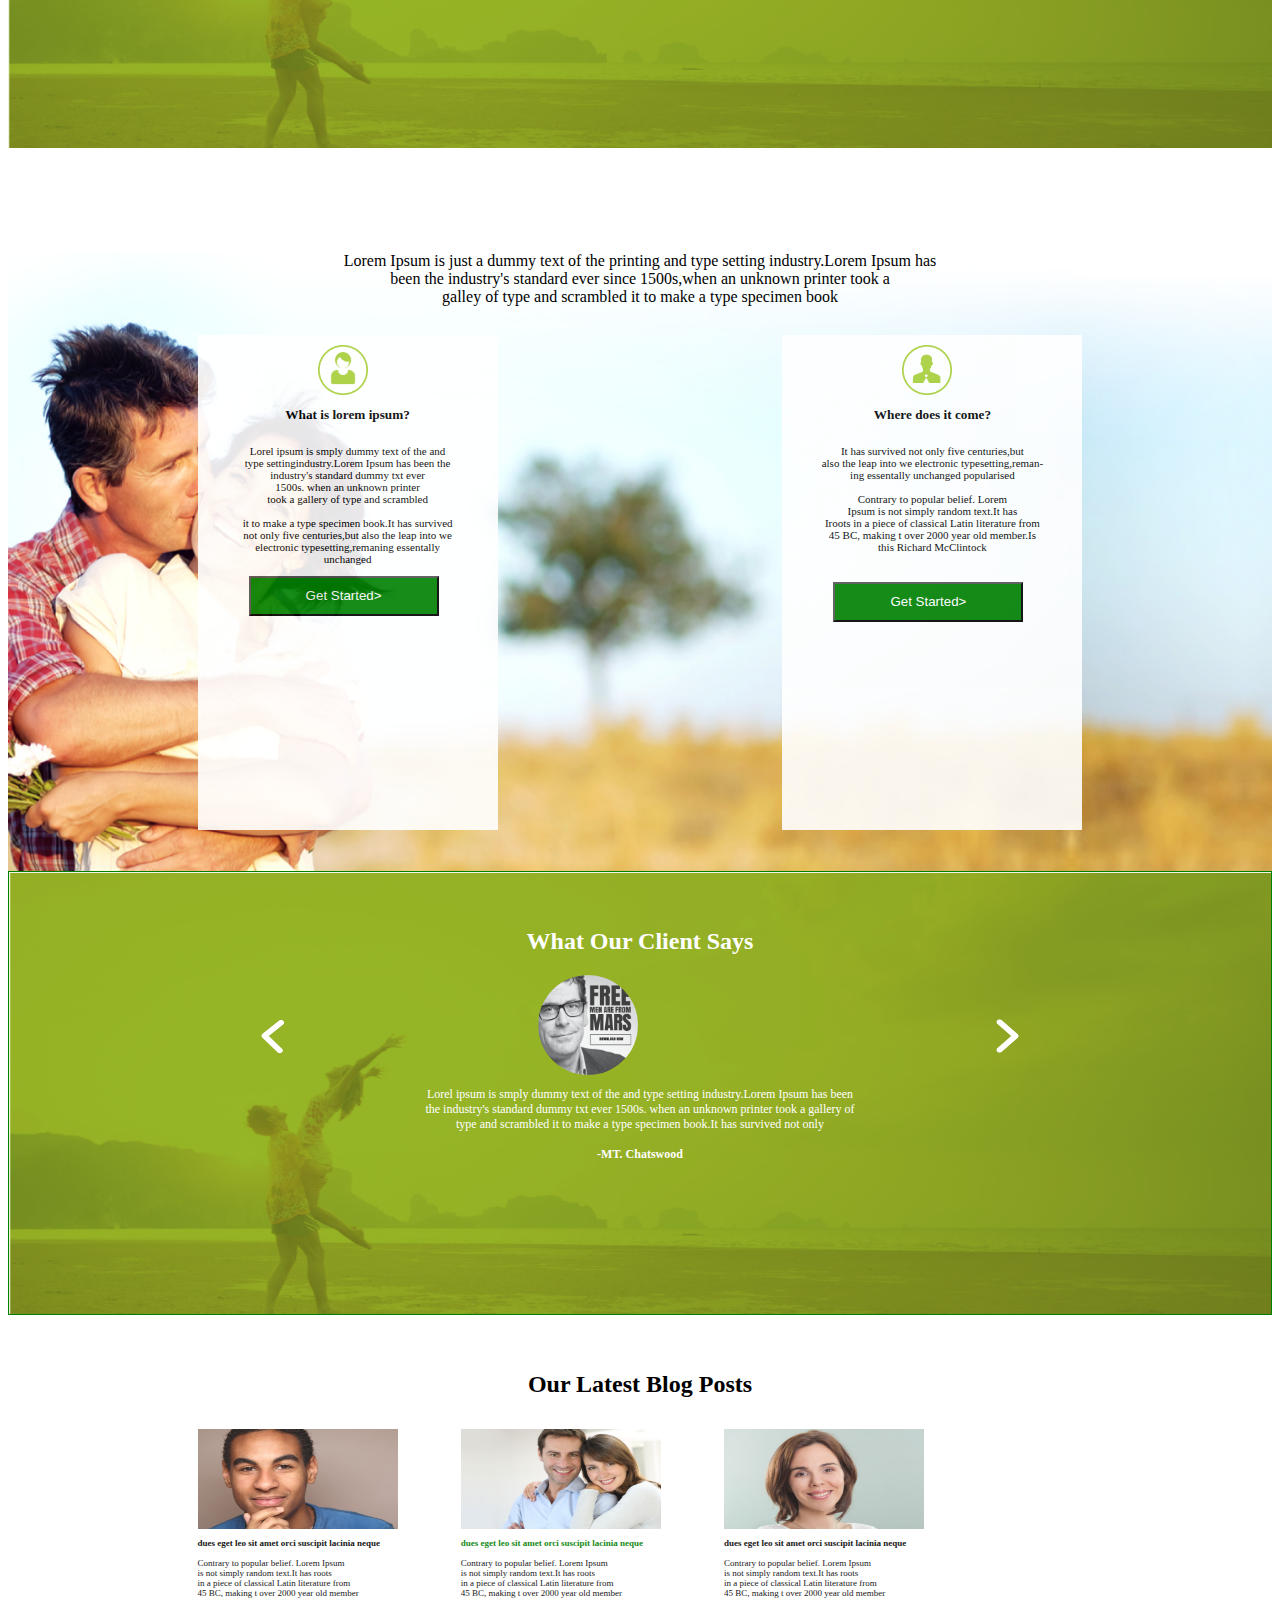
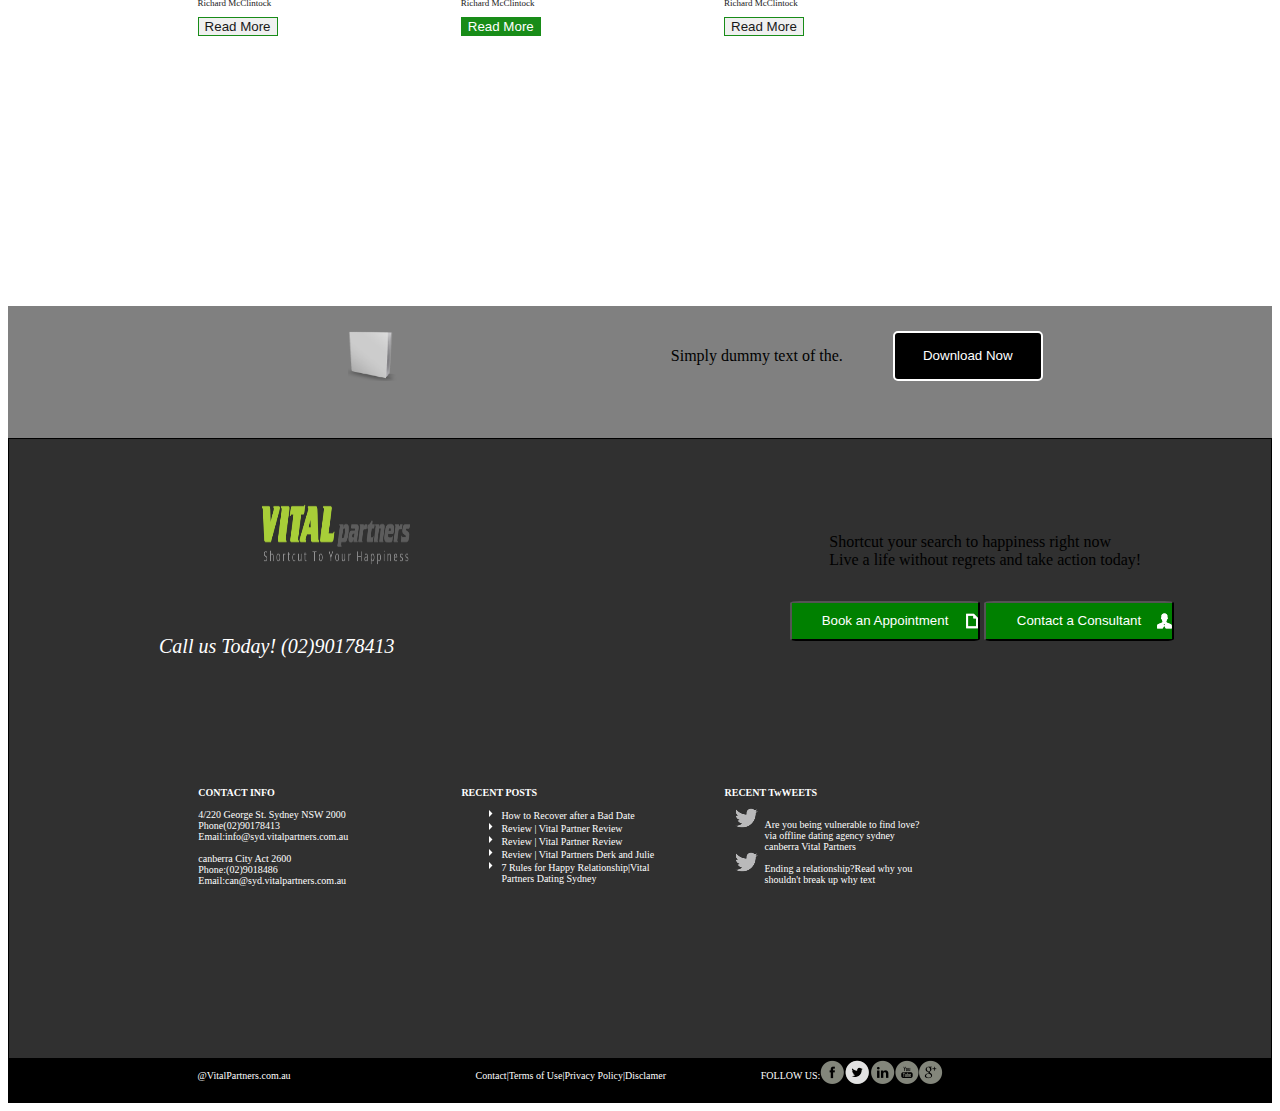
==== commit 1e1abe9a: "Assignment fixes." ====
--- a/assignment-1/index.html
+++ b/assignment-1/index.html
@@ -1,205 +1,205 @@
 <html>
-	<head>
-		<meta name="viewport" content="width=device-width, initial-scale=1">
-		<link rel="stylesheet" type="text/css" href="home.css">
-	</head>
-	<body>
-		<div class="header" class="common">
-	           <div class="header-1">
-			<img id="img-1" src="images/logo.png" alt="logo here"/>
-		   </div>
-	            <div class="header-2">
-			<p style="position:relative;left:40px;top:60%;font-family:Cursive;"><i>Call Us Today! (02) 90178413</i></p>
-			<form>
-				<input id='Search' type="text">
-			</form>
-		    </div>
-		    <div class="header-3">
-			<ul style="list-style-type: none;overflow: hidden;">
-			  <li style="color:green;" id="list-1">Home</li>
-			  <li id="list-1">Dating Blog</li>
-			  <li id="list-1">Who We Help</li>
-			  <li id="list-1">Why Vital</li>
-			  <li id="list-1">Reviews</li>
-			  <li id="list-1">Contact Us</li>
-			</ul>
-		    </div>
-		</div>
-		<div class="body" class="common">
-	        <div class="body-1">
-	            <img id="img-2" src="images/icon5.png"/>
-	            <p style="float:right;position:relative;right:50px;top:25">Lorel Ipsum is simply dummy text of printing ind.<p>
-		    </div>
-	        <div class="body-2">
-				<form>
-						<button id="button-1" type="button" style="">Download Now</button>
-				</form>
-		    </div>
-		</div>
-		<div class="content" class="common">
-	            <div class="content-1">
-	           		<div class="playi">
-						<img id="img-3" src="images/video-play-btn.png" alt="play"/>
-					</div>
-		    </div>
-	            <div class="content-2">
-			<pre style="font-size: 25px;position:relative;top:50px;right:300px">
+    <head>
+        <meta name="viewport" content="width=device-width, initial-scale=1">
+        <link rel="stylesheet" type="text/css" href="index.css">
+    </head>
+    <body>
+        <div class="header" class="common">
+            <div class="header-1">
+                <img id="img-1" src="images/logo.png" alt="logo here"/>
+            </div>
+            <div class="header-2">
+                <p style="position:relative;margin-left:40px;top:60%;font-family:Cursive;"><i>Call Us Today! (02) 90178413</i></p>
+                <form>
+                    <input id='Search' type="text">
+                </form>
+            </div>
+            <div class="header-3">
+                <ul style="list-style-type: none;overflow: hidden;">
+                    <li style="color:green;" id="list-1">Home</li>
+                    <li id="list-1">Dating Blog</li>
+                    <li id="list-1">Who We Help</li>
+                    <li id="list-1">Why Vital</li>
+                    <li id="list-1">Reviews</li>
+                    <li id="list-1">Contact Us</li>
+                </ul>
+            </div>
+        </div>
+        <div class="body" class="common">
+            <div class="body-1">
+                <img id="img-2" src="images/icon5.png"/>
+                <p style="float:right;position:relative;right:50px;top:25">Lorel Ipsum is simply dummy text of printing ind.<p>
+            </div>
+            <div class="body-2">
+                <form>
+                    <button id="button-1" type="button" style="">Download Now</button>
+                </form>
+            </div>
+        </div>
+        <div class="content" class="common">
+            <div class="content-1">
+                <div class="playi">
+                    <img id="img-3" src="images/video-play-btn.png" alt="play"/>
+                </div>
+            </div>
+            <div class="content-2">
+                <pre style="font-size: 25px;position:relative;top:50px;right:300px">
 			lorem ipsum dolor sit posuer 
 			   long dolor sit amet. 
 			 It has survived not on?
-			</pre> 
-		    </div>
-	         <div class="content-3">
-				<button id="button-2" type="button" style="top:50px">Contact Us Now</button>
-		    </div>
-		</div>
-		<div class="about-us" class="common">
-		    <div class="about-us-1">
-				<h4 id="hd-about">About us</h4>
-				<p class="common-2" style="font-size:12px;">It is a long established fact that a<br> reader will be distracted</p>
-				<p class="common-2">
-				<strong>The point of using Lorem Ipsum is </strong>that it has a more-or-less normal<br> bution of letters,as opposed to using 'Content here,conten there', making <br>look like readable english<br><br>
-				<strong>There are many variation of passages of </strong>Lorem Ipsum available,but the<br> majority have suffered alteration in some form<br><br>
-				<ul class="tick" style="list-style-image: url(images/arrow1.png);font-size:10;text-align: justify;position: relative;left:150px;">
-					<li>2000 year old.Richard Mcclint</li>
-					<li>Dscovered the undoubtable source</li>
-					<li>Lorem Ipsum dolor sit amet</li>
-				</ul><p class="common-2">
-				remaining essential unchanged.It was popularised in 1960s with <br>the release. Letraset sheets containing.</p>
-			</div>
-			<div class="about-us-2">
-				<img id="img-4" src="images/sidebanner_image_2.png" alt=sideimage/>
-			</div>
-			<div class="about-us-3">
-				<button id="button-2" type="button">Contact Us Now</button>
-			</div>
-		</div>
-		<div class="work" class="common">
-		<p style="padding:10px">
-			<h2 align="center" style="color:white;opacity: 0.8">How Vital Works</h2>
-			<h4 align="center" style="color:white;opacity: 0.5">Step,Hop Or Skip Your Way To Happiness</h4> 
-			<figure align="center" style="left:275px;">
-				<figcaption>Step</figcaption>
-				<img src="images/no_1.png">
-				<img src="images/dotted-line.png" style="position: relative;bottom:15px;">
-			</figure>
-			<figure style="left:200px;">
-				<figcaption>Step</figcaption>
-				<img src="images/no_2.png">
-				<img src="images/dotted-line.png" style="position: relative;bottom:15px;">
-			</figure>
-			<figure style="left:125px;">
-				<figcaption>Step</figcaption>
-				<img src="images/no_3.png">
-			</figure></p><br>
-			<p id="p-mark" style=""><mark class="mark-1"> Pop into our office and meet us face to face</mark></p>
-		</div>
-		<div class="blank" class="common"></div>
-		<div  class="start" class="common">
-			<p style="text-align: center;">Lorem Ipsum is just a dummy text of the printing and type setting industry.Lorem Ipsum has<br>been the industry's standard ever since 1500s,when an unknown printer took a<br> galley of type and scrambled it to make a type specimen book</p>
-			<div class="lorel-ipsum">
-				<img src="images/icon2.png" style="position:relative;left:40%;width:50px;height:50px;top:10px">
-				<h5 align="center">What is lorem ipsum?</h5>
-				<p align="center" style="font-size: 11px">Lorel ipsum is smply dummy text of the and <br>type settingindustry.Lorem Ipsum has been the<br> industry's standard dummy txt ever <br> 1500s. when an unknown printer<br> took a gallery of type and scrambled<br><br>it to make a type specimen book.It has survived<br> not only five centuries,but also the leap into we <br>electronic typesetting,remaning essentally<br>unchanged</p>
-				<button id="button-3" type="button">Get Started></button>
-			</div>
-			<div class="origin">
-				<img src="images/icon3.png" style="position:relative;left:40%;width:50px;height:50px;top:10px">
-				<h5 align="center">Where does it come?</h5>
-				<p align="center" style="font-size: 11px">It has survived not only five centuries,but<br> also the leap into we electronic typesetting,reman-<br>ing essentally unchanged popularised <br><br> Contrary to popular belief. Lorem<br> 
-				Ipsum is not simply random text.It has<br>Iroots in a piece of classical Latin literature from<br>45 BC, making t over 2000 year old member.Is<br> this Richard McClintock</p><br>
-				<button id="button-3" type="button">Get Started></button>
-			</div>
-   		</div>
-   		<div class="client" class="common">
-   		<p style="padding:10px">
-   		<h2 align="center" style="color: white"> What Our Client Says</h2>
-   		<img src="images/prev_btn.png" style="position: relative;left:20%;top:10%;float:left">
-   		<img src="images/sidebanner_image_2.png" style="border-radius:50%;width:100px;height:100px;position: relative;left:40%">
-   		<img src="images/next_btn.png" style="position: relative;right:20%;top:10%;float:right">
-   		<p align="center" style="color:white;font-size: 12px">Lorel ipsum is smply dummy text of the and type setting industry.Lorem Ipsum has been <br>the industry's standard dummy txt ever 1500s. when an unknown printer took a gallery of <br>type and scrambled it to make a type specimen book.It has survived not only<br><br><b>-MT. Chatswood </b></p>
-   		</p>
-   		</div>
-   		<div class="blog-latest">
-   			<p style="padding:10px">
-   			<h2 align="center" style="color:black">Our Latest Blog Posts</h2>
-   			<div class="blog-1" style="left:15%;">
-				<img src="images/user1.png" style="width:200px;height:100px";>
-				<p align="left" style="font-size: 9px"><b>dues eget leo sit amet orci suscipit lacinia neque</b><br><br>Contrary to popular belief. Lorem Ipsum   <br> is not simply random text.It has roots <br>in a piece of classical Latin literature from<br> 45 BC, making t over 2000 year old member<br>Richard McClintock</p>
-				<button id="button-4" type="button" style="border:1px solid green">Read More</button>
-			</div>
-			<div class="blog-1" style="left:20%">
-			<img src="images/user2.png" style="width:200px;height:100px";>
-				<p align="left" style="font-size: 9px"><b style="color: green;">dues eget leo sit amet orci suscipit lacinia neque</b><br><br>Contrary to popular belief. Lorem Ipsum   <br> is not simply random text.It has roots <br>in a piece of classical Latin literature from<br> 45 BC, making t over 2000 year old member<br>Richard McClintock</p>
-				<button id="button-4" type="button" style="border:1px solid green;background-color:green;color:white;">Read More</button>
-			</div>
-			<div class="blog-1" style="left:25%">
-			<img src="images/user3.png" style="width:200px;height:100px";>
-				<p align="left" style="font-size: 9px"><b>dues eget leo sit amet orci suscipit lacinia neque</b><br><br>Contrary to popular belief. Lorem Ipsum   <br> is not simply random text.It has roots <br>in a piece of classical Latin literature from<br> 45 BC, making t over 2000 year old member<br>Richard McClintock</p>
-				<button id="button-4" type="button" style="border:1px solid green;">Read More</button>
-			</div>
-   		</div>
-   		<div class="body">
-   		 	<div class="body-1">
-   		 		<img id="img-5" src="images/icon5.png"/>
-	        	 <p style="float:right;position:relative;right:50px;top:25">Simply dummy text of the.<p>
-   		 	</div>
-   		 	<div class="body-2">
-   				 <form>
-					<button id="button-1" type="button" style="">Download Now</button>
-				</form>
-   			 </div>
-   		</div>
-   		<div class="contact">
-   			<div class="contact-1">
-   				<img id="img-6" src="images/logo.png">
-   				<p style="position:relative;top:25%;left:35%;"> Shortcut your search to happiness right now<br>Live a life without regrets and take action today!</p> 
-   				<p style="position:relative;top:40%;left:0%;font-size: 20px;color: white;"> <i>Call us Today! (02)90178413</i>
-				</p>
-				<button id="button-5" type="button" >Book an Appointment</button>
-				<button id="button-6" type="button" >Contact a Consultant</button>
-   			</div>
-   			<div class="contact-2" style="left:15%">
-   				<p style="color:white;font-size: 10px"><b>CONTACT INFO</b><br><br>4/220 George St. Sydney NSW 2000<br>Phone(02)90178413<br>Email:info@syd.vitalpartners.com.au<br><br>canberra City Act 2600<br>Phone:(02)9018486<br>Email:can@syd.vitalpartners.com.au
-   			</div>
-   			<div class="contact-2" style="left:20%">
-   				<p style="color:white;font-size: 10px"><b>RECENT POSTS</b></p>
-   				<ul style="list-style-image:url(images/icon4.png);font-size: 10px;color:white;">
-   				<li>How to Recover after a Bad Date</li>
-   				<li>Review | Vital Partner Review</li>
-   				<li>Review | Vital Partner Review</li>
-   				<li>Review | Vital Partners Derk and Julie</li>
-   				<li>7 Rules for Happy Relationship|Vital<br>Partners Dating  Sydney</li></ul>
-   			</div>
-   			<div class="contact-2" style="left:25%">
-   				<p style="color:white;font-size: 10px"><b>RECENT TwWEETS</b></p>
-   				<ul style="list-style-image:url(images/icon9.png);font-size: 10px;color:white;">
-   				<li>Are you being vulnerable to find love?via offline dating agency sydney canberra Vital Partners</li>
-   				<li>Ending a relationship?Read why you shouldn't break up why text</li>
-   				</ul>
-   			</div>
-   		</div>
-   		<div class="footer">
-   			<div class="footer-1" style="left:15%">
-   			<p style="font-size: 10px;color: white">@VitalPartners.com.au</p>
-   			</div>
-   			<div class="footer-1" style="left:18%;width:300px">
-   			<ul style="list-style-type: none;font-size: 10px;color: white">
-   			<li id="foot" class="foot-menu">Contact</li>
-   			<li id="foot" class="foot-menu">Terms of Use</li>
-   			<li id="foot" class="foot-menu">Privacy Policy</li>
-   			<li id="foot">Disclamer</li>
-   			</ul>
-   			</div>
-   			<div class="footer-1" style="left:20%">
-   			<p style="font-size: 10px;color: white;float:left">FOLLOW US:</p>
-   			<img src="images/icon10.png" style="float:left;">
-   			<img src="images/icon11.png" style="float:left;">
-   			<img src="images/icon12.png" style="float:left;">
-   			<img src="images/icon13.png" style="float:left;">
-   			<img src="images/icon14.png" style="float:left;">
-   			</div>
-   		</div>
-	</body>
+                </pre> 
+            </div>
+            <div class="content-3">
+                <button id="button-2" type="button" style="top:50px">Contact Us Now</button>
+            </div>
+        </div>
+        <div class="about-us" class="common">
+            <div class="about-us-1">
+                <h4 id="hd-about">About us</h4>
+                <p class="common-2" style="font-size:12px;">It is a long established fact that a<br> reader will be distracted</p>
+                <p class="common-2">
+                    <strong>The point of using Lorem Ipsum is </strong>that it has a more-or-less normal<br> bution of letters,as opposed to using 'Content here,conten there', making <br>look like readable english<br><br>
+                    <strong>There are many variation of passages of </strong>Lorem Ipsum available,but the<br> majority have suffered alteration in some form<br><br>
+                <ul class="tick" style="list-style-image: url(images/arrow1.png);font-size:10;text-align: justify;position: relative;left:150px;">
+                    <li>2000 year old.Richard Mcclint</li>
+                    <li>Dscovered the undoubtable source</li>
+                    <li>Lorem Ipsum dolor sit amet</li>
+                </ul><p class="common-2">
+                    remaining essential unchanged.It was popularised in 1960s with <br>the release. Letraset sheets containing.</p>
+            </div>
+            <div class="about-us-2">
+                <img id="img-4" src="images/sidebanner_image_2.png" alt=sideimage/>
+            </div>
+            <div class="about-us-3">
+                <button id="button-2" type="button">Contact Us Now</button>
+            </div>
+        </div>
+        <div class="work" class="common">
+            <p style="padding:10px">
+            <h2 align="center" style="color:white;opacity: 0.8">How Vital Works</h2>
+            <h4 align="center" style="color:white;opacity: 0.5">Step,Hop Or Skip Your Way To Happiness</h4> 
+            <figure align="center" style="left:275px;">
+                <figcaption>Step</figcaption>
+                <img src="images/no_1.png">
+                <img src="images/dotted-line.png" style="position: relative;bottom:15px;">
+            </figure>
+            <figure style="left:200px;">
+                <figcaption>Step</figcaption>
+                <img src="images/no_2.png">
+                <img src="images/dotted-line.png" style="position: relative;bottom:15px;">
+            </figure>
+            <figure style="left:125px;">
+                <figcaption>Step</figcaption>
+                <img src="images/no_3.png">
+            </figure></p><br>
+        <p id="p-mark" style=""><mark class="mark-1"> Pop into our office and meet us face to face</mark></p>
+    </div>
+    <div class="blank" class="common"></div>
+    <div  class="start" class="common">
+        <p style="text-align: center;">Lorem Ipsum is just a dummy text of the printing and type setting industry.Lorem Ipsum has<br>been the industry's standard ever since 1500s,when an unknown printer took a<br> galley of type and scrambled it to make a type specimen book</p>
+        <div class="lorel-ipsum">
+            <img src="images/icon2.png" style="position:relative;left:40%;width:50px;height:50px;top:10px">
+            <h5 align="center">What is lorem ipsum?</h5>
+            <p align="center" style="font-size: 11px">Lorel ipsum is smply dummy text of the and <br>type settingindustry.Lorem Ipsum has been the<br> industry's standard dummy txt ever <br> 1500s. when an unknown printer<br> took a gallery of type and scrambled<br><br>it to make a type specimen book.It has survived<br> not only five centuries,but also the leap into we <br>electronic typesetting,remaning essentally<br>unchanged</p>
+            <button id="button-3" type="button">Get Started></button>
+        </div>
+        <div class="origin">
+            <img src="images/icon3.png" style="position:relative;left:40%;width:50px;height:50px;top:10px">
+            <h5 align="center">Where does it come?</h5>
+            <p align="center" style="font-size: 11px">It has survived not only five centuries,but<br> also the leap into we electronic typesetting,reman-<br>ing essentally unchanged popularised <br><br> Contrary to popular belief. Lorem<br> 
+                Ipsum is not simply random text.It has<br>Iroots in a piece of classical Latin literature from<br>45 BC, making t over 2000 year old member.Is<br> this Richard McClintock</p><br>
+            <button id="button-3" type="button">Get Started></button>
+        </div>
+    </div>
+    <div class="client" class="common">
+        <p style="padding:10px">
+        <h2 align="center" style="color: white"> What Our Client Says</h2>
+        <img src="images/prev_btn.png" style="position: relative;left:20%;top:10%;float:left">
+        <img src="images/sidebanner_image_2.png" style="border-radius:50%;width:100px;height:100px;position: relative;left:40%">
+        <img src="images/next_btn.png" style="position: relative;right:20%;top:10%;float:right">
+        <p align="center" style="color:white;font-size: 12px">Lorel ipsum is smply dummy text of the and type setting industry.Lorem Ipsum has been <br>the industry's standard dummy txt ever 1500s. when an unknown printer took a gallery of <br>type and scrambled it to make a type specimen book.It has survived not only<br><br><b>-MT. Chatswood </b></p>
+    </p>
+</div>
+<div class="blog-latest">
+    <p style="padding:10px">
+    <h2 align="center" style="color:black">Our Latest Blog Posts</h2>
+    <div class="blog-1" style="left:15%;">
+        <img src="images/user1.png" style="width:200px;height:100px";>
+        <p align="left" style="font-size: 9px"><b>dues eget leo sit amet orci suscipit lacinia neque</b><br><br>Contrary to popular belief. Lorem Ipsum   <br> is not simply random text.It has roots <br>in a piece of classical Latin literature from<br> 45 BC, making t over 2000 year old member<br>Richard McClintock</p>
+        <button id="button-4" type="button" style="border:1px solid green">Read More</button>
+    </div>
+    <div class="blog-1" style="left:20%">
+        <img src="images/user2.png" style="width:200px;height:100px";>
+        <p align="left" style="font-size: 9px"><b style="color: green;">dues eget leo sit amet orci suscipit lacinia neque</b><br><br>Contrary to popular belief. Lorem Ipsum   <br> is not simply random text.It has roots <br>in a piece of classical Latin literature from<br> 45 BC, making t over 2000 year old member<br>Richard McClintock</p>
+        <button id="button-4" type="button" style="border:1px solid green;background-color:green;color:white;">Read More</button>
+    </div>
+    <div class="blog-1" style="left:25%">
+        <img src="images/user3.png" style="width:200px;height:100px";>
+        <p align="left" style="font-size: 9px"><b>dues eget leo sit amet orci suscipit lacinia neque</b><br><br>Contrary to popular belief. Lorem Ipsum   <br> is not simply random text.It has roots <br>in a piece of classical Latin literature from<br> 45 BC, making t over 2000 year old member<br>Richard McClintock</p>
+        <button id="button-4" type="button" style="border:1px solid green;">Read More</button>
+    </div>
+</div>
+<div class="body">
+    <div class="body-1">
+        <img id="img-5" src="images/icon5.png"/>
+        <p style="float:right;position:relative;right:50px;top:25">Simply dummy text of the.<p>
+    </div>
+    <div class="body-2">
+        <form>
+            <button id="button-1" type="button" style="">Download Now</button>
+        </form>
+    </div>
+</div>
+<div class="contact">
+    <div class="contact-1">
+        <img id="img-6" src="images/logo.png">
+        <p style="position:relative;top:25%;margin-left:65%;"> Shortcut your search to happiness right now<br>Live a life without regrets and take action today!</p> 
+        <p style="position:relative;top:40%;left:0%;font-size: 20px;color: white;"> <i>Call us Today! (02)90178413</i>
+        </p>
+        <button id="button-5" type="button" >Book an Appointment</button>
+        <button id="button-6" type="button" >Contact a Consultant</button>
+    </div>
+    <div class="contact-2" style="left:15%">
+        <p style="color:white;font-size: 10px"><b>CONTACT INFO</b><br><br>4/220 George St. Sydney NSW 2000<br>Phone(02)90178413<br>Email:info@syd.vitalpartners.com.au<br><br>canberra City Act 2600<br>Phone:(02)9018486<br>Email:can@syd.vitalpartners.com.au
+    </div>
+    <div class="contact-2" style="left:20%">
+        <p style="color:white;font-size: 10px"><b>RECENT POSTS</b></p>
+        <ul style="list-style-image:url(images/icon4.png);font-size: 10px;color:white;">
+            <li>How to Recover after a Bad Date</li>
+            <li>Review | Vital Partner Review</li>
+            <li>Review | Vital Partner Review</li>
+            <li>Review | Vital Partners Derk and Julie</li>
+            <li>7 Rules for Happy Relationship|Vital<br>Partners Dating  Sydney</li></ul>
+    </div>
+    <div class="contact-2" style="left:25%">
+        <p style="color:white;font-size: 10px"><b>RECENT TwWEETS</b></p>
+        <ul style="list-style-image:url(images/icon9.png);font-size: 10px;color:white;">
+            <li>Are you being vulnerable to find love?via offline dating agency sydney canberra Vital Partners</li>
+            <li>Ending a relationship?Read why you shouldn't break up why text</li>
+        </ul>
+    </div>
+</div>
+<div class="footer">
+    <div class="footer-1" style="left:15%">
+        <p style="font-size: 10px;color: white">@VitalPartners.com.au</p>
+    </div>
+    <div class="footer-1" style="left:18%;width:300px">
+        <ul style="list-style-type: none;font-size: 10px;color: white">
+            <li id="foot" class="foot-menu">Contact</li>
+            <li id="foot" class="foot-menu">Terms of Use</li>
+            <li id="foot" class="foot-menu">Privacy Policy</li>
+            <li id="foot">Disclamer</li>
+        </ul>
+    </div>
+    <div class="footer-1" style="left:20%">
+        <p style="font-size: 10px;color: white;float:left">FOLLOW US:</p>
+        <img src="images/icon10.png" style="float:left;">
+        <img src="images/icon11.png" style="float:left;">
+        <img src="images/icon12.png" style="float:left;">
+        <img src="images/icon13.png" style="float:left;">
+        <img src="images/icon14.png" style="float:left;">
+    </div>
+</div>
+</body>
 </html>
 
--- a/assignment-1/index.css
+++ b/assignment-1/index.css
@@ -0,0 +1,340 @@
+div.common{
+    width:100%;
+}
+p.common-2{
+    font-size:10px;
+    left:150px;
+    position:relative;
+    text-align:justify;
+    word-spacing: 0;
+
+}
+ul.tick{
+    font-size:10;
+    left:150px;
+    list-style-image: url(images/arrow1.png);
+    position:relative;
+    text-align:justify;
+}
+div.header{
+    background-color:white;
+    height:20%;
+
+}
+div.header-1{
+    float:left;
+    height:100%;
+    width:45%;
+}
+div.header-2{
+    float:right;
+    height:50%;
+    width:55%;
+}
+div.header-3{		
+    float:right;
+    height:50%;
+    width:55%;
+}
+div.body{
+    background-color:grey;
+    height:15%;
+
+}
+div.body-1{
+    float:left;
+    height:100%;
+    width:70%;
+
+}
+div.body-2{
+    float:right;
+    height:100%;
+    width:30%;
+}
+div.content{
+    background-image: url("images/hbg2.png");
+    background-size:100%;
+    height:50%;
+
+}		
+div.content-1{
+
+    float:left;
+    height:100%;
+    width:40%;
+}
+div.content-2{
+    float:right;	
+    height:50%;
+    width:60%;			
+}
+div.content-3{
+
+    float:right;
+    height:50%;
+    width:60%;
+}
+div.about-us{
+    background-color:white;
+    height:60%;
+
+}
+div.about-us-1{
+    float:left;
+    height:80%;
+    width:50%;
+}
+div.about-us-2{
+    float:right;
+    height:80%;
+    width:50%;
+}
+div.about-us-3{
+
+    float:right;
+    height:20%;
+    width:100%;
+}
+div.work{
+    background-image: url("images/hbg5.png");
+    background-size:100%;
+    height:50%;
+}
+div.blank{
+    background-color:white;
+    height:10%;
+}
+
+div.playi{
+    background-color:green;
+    display:block;
+    height:100;
+    left:75%;
+    opacity: 0.5;
+    position:relative;
+    top:30%;
+    width:100;
+}
+div.start{
+    background-image: url("images/hbg6.png");
+    background-size:100%;
+    height:70%;
+}
+div.lorel-ipsum{
+    background-color:white;
+    display:block;
+    height:80%;
+    left:15%;
+    position:relative;
+    top:2%;
+    width:300;
+    float:left;
+    opacity: 0.9;
+}
+div.origin{
+    background-color:white;
+    display:block;
+    height:80%;
+    right:15%;
+    position:relative;
+    top:2%;
+    width:300;
+    float:right;
+    opacity:0.9;
+}
+div.client{
+    background-image: url("images/hbg5.png");
+    background-size:100%;
+    border:1px solid green;
+    height:50%;
+}
+div.blog-latest{
+    background-color:white;
+    height:65%;
+}
+div.blog-1{
+    background-color:white;
+    display:block;
+    height:65%;
+    left:15%;
+    position:relative;
+    top:2%;
+    width:200;
+    float:left;
+    opacity: 0.9;
+}
+div.contact{
+    background-color:rgb(48,48,48) ;
+    border:1px solid black;
+    height:70%;
+}
+div.contact-1{
+    height:50%;
+}
+div.contact-2{
+    height:150px;
+    left:15%;
+    position:relative;
+    top:2%;
+    width:200;
+    float:left;
+}
+div.footer{
+    background-color: black;
+    height:5%;
+}
+div.footer-1{
+    position:relative;
+    top:2%;
+    width:200;
+    float:left;
+}
+mark.mark-1{
+    background-color: white;
+    border:2px solid green;
+    opacity:0.8;
+    padding:3px;
+}
+figure{
+    position:relative;
+    float:left;
+}
+figcaption{
+    color:white;
+    font-size:10px;
+    left:4px;
+    opacity : 0.5;
+    position:relative;
+}
+#list-1{
+    float:left;
+    font-size: 10px;
+    margin:5px;
+}
+#img-1{
+    float:right;
+    height:150px;
+    width:200px;
+}
+#search{
+    background-image:url('images/top_search.png');
+    background-repeat: no-repeat;
+    background-position:right;
+    float:right;
+    position:relative;
+    right:50px;
+    top:65%;
+    width:150px;
+}
+#img-2{
+    height: 50px;
+    left:150px;
+    position:relative;
+    top:25;
+    width:50px;
+
+}
+#button-1{
+    background-color:black;
+    border-radius:5px;
+    border:2px solid white;
+    color:white;
+    height:50;
+    left:0;
+    position:relative;
+    top:25;
+    width:150;
+}
+#img-3{
+    height:50;
+    left:35;
+    position: relative;
+    top:25;
+    width:30;
+
+}
+#button-2{
+    background-image: url(images/icon1.png);
+    background-repeat: no-repeat;
+    background-position:right;
+    background-color:green;
+    height:40px;
+    left:150px;
+    position:relative;
+    width:190px;
+}
+#img-4{
+    height:200px;
+    left:75px;
+    position:relative;
+    top:80px;
+    width:200px;
+
+}
+#button-3{
+    color: white;
+    background-color:green;
+    height:40px;
+    left:17%;
+    position:relative;
+    width:190px;
+}
+#hd-about{
+    left:150px;
+    position: relative;
+}
+#p-mark{
+    opacity:0.8;
+    position:relative;
+    right:200px;
+    top:50px;
+}
+#img-5{
+    height: 50px;
+    left:340px;
+    position:relative;
+    top:25;
+    width:50px;
+}
+#img-6{
+    float:left;
+    position: relative;
+    top:10%;
+    left:20%;
+    height:100px;
+    width:150px;
+}
+#button-5{
+    background-image: url(images/icon7.png);
+    background-repeat: no-repeat;
+    background-position:right;
+    background-color:green;
+    height:40px;
+    left:50%;
+    position:relative;
+    top:15%;
+    width:190px;
+    border-radius: 5%;
+    color:white;
+}
+#button-6{
+    background-image: url(images/icon6.png);
+    background-repeat: no-repeat;
+    background-position:right;
+    background-color:green;
+    height:40px;
+    left:50%;
+    position:relative;
+    top:15%;
+    width:190px;
+    border-radius: 5%;
+    color:white;
+}
+#foot{
+    float:left;
+    font-size: 10px;
+}
+li.foot-menu:after{
+    content:"|";
+}
